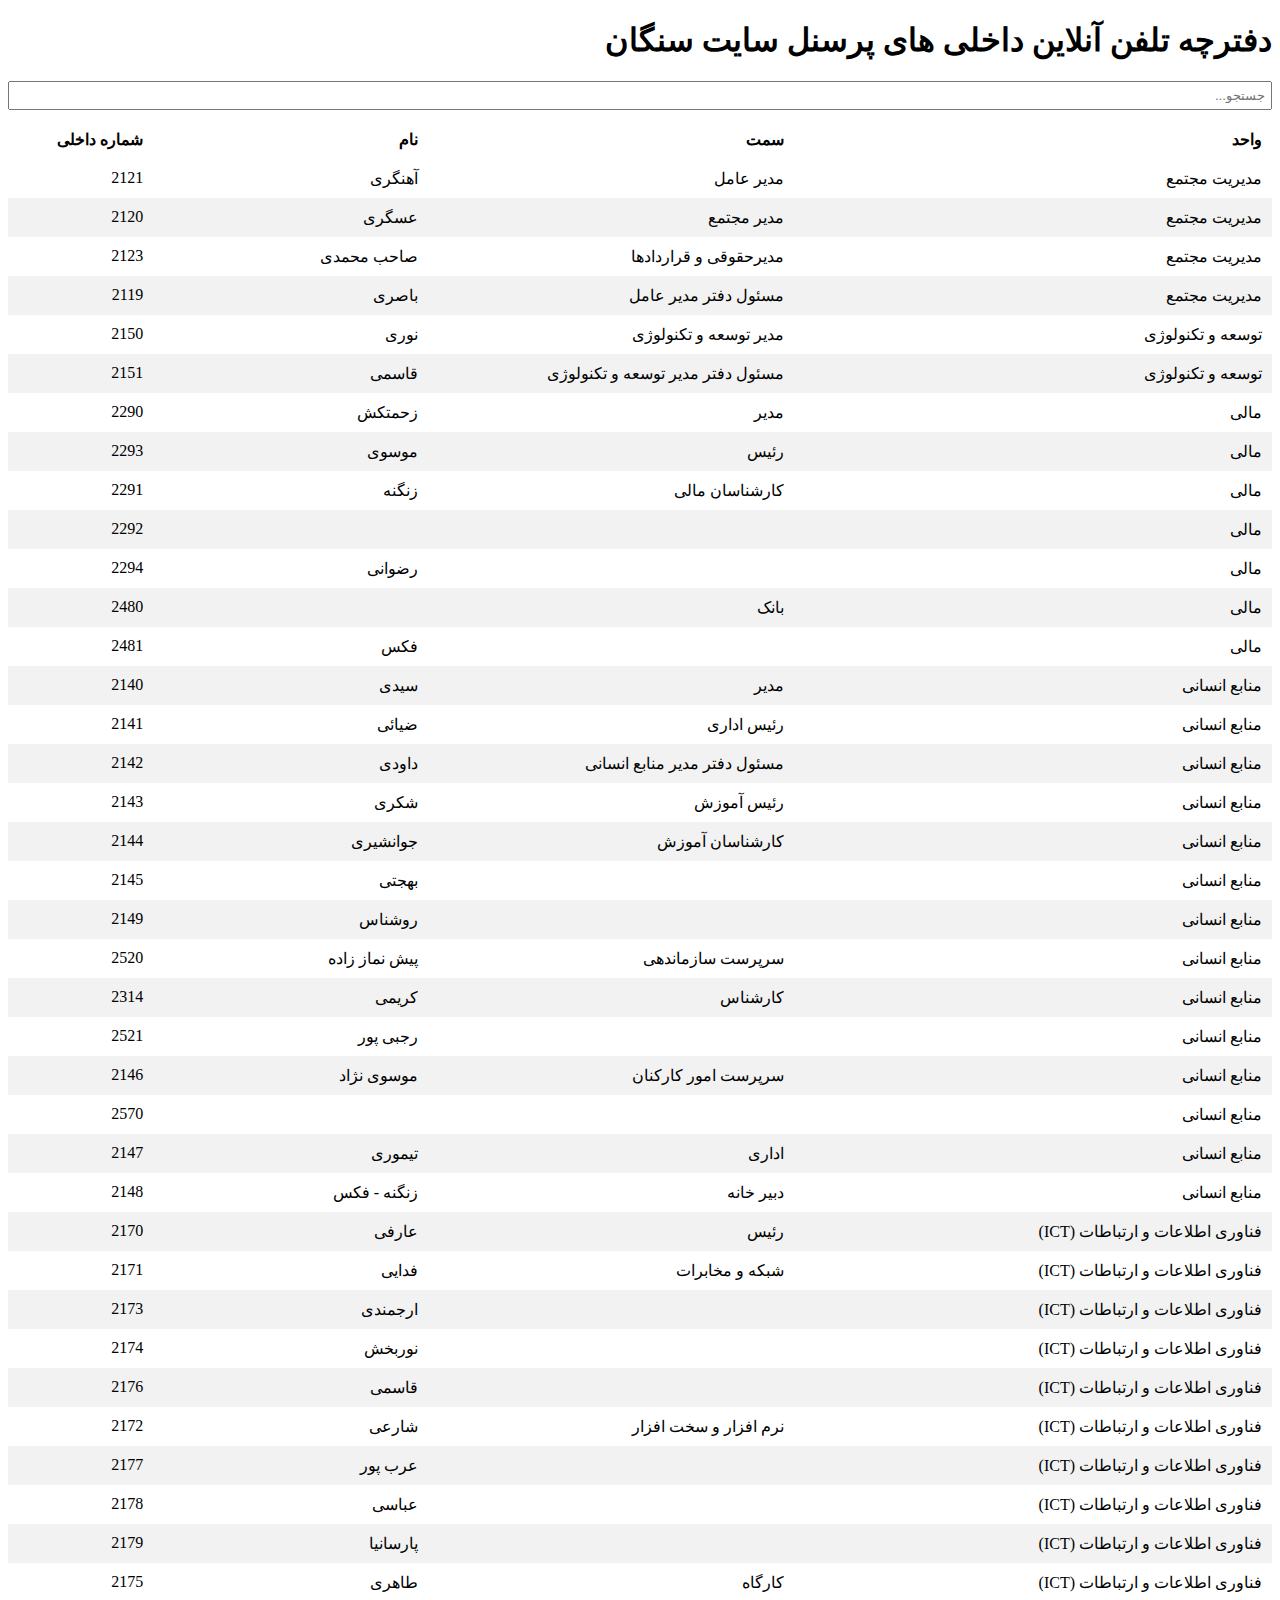
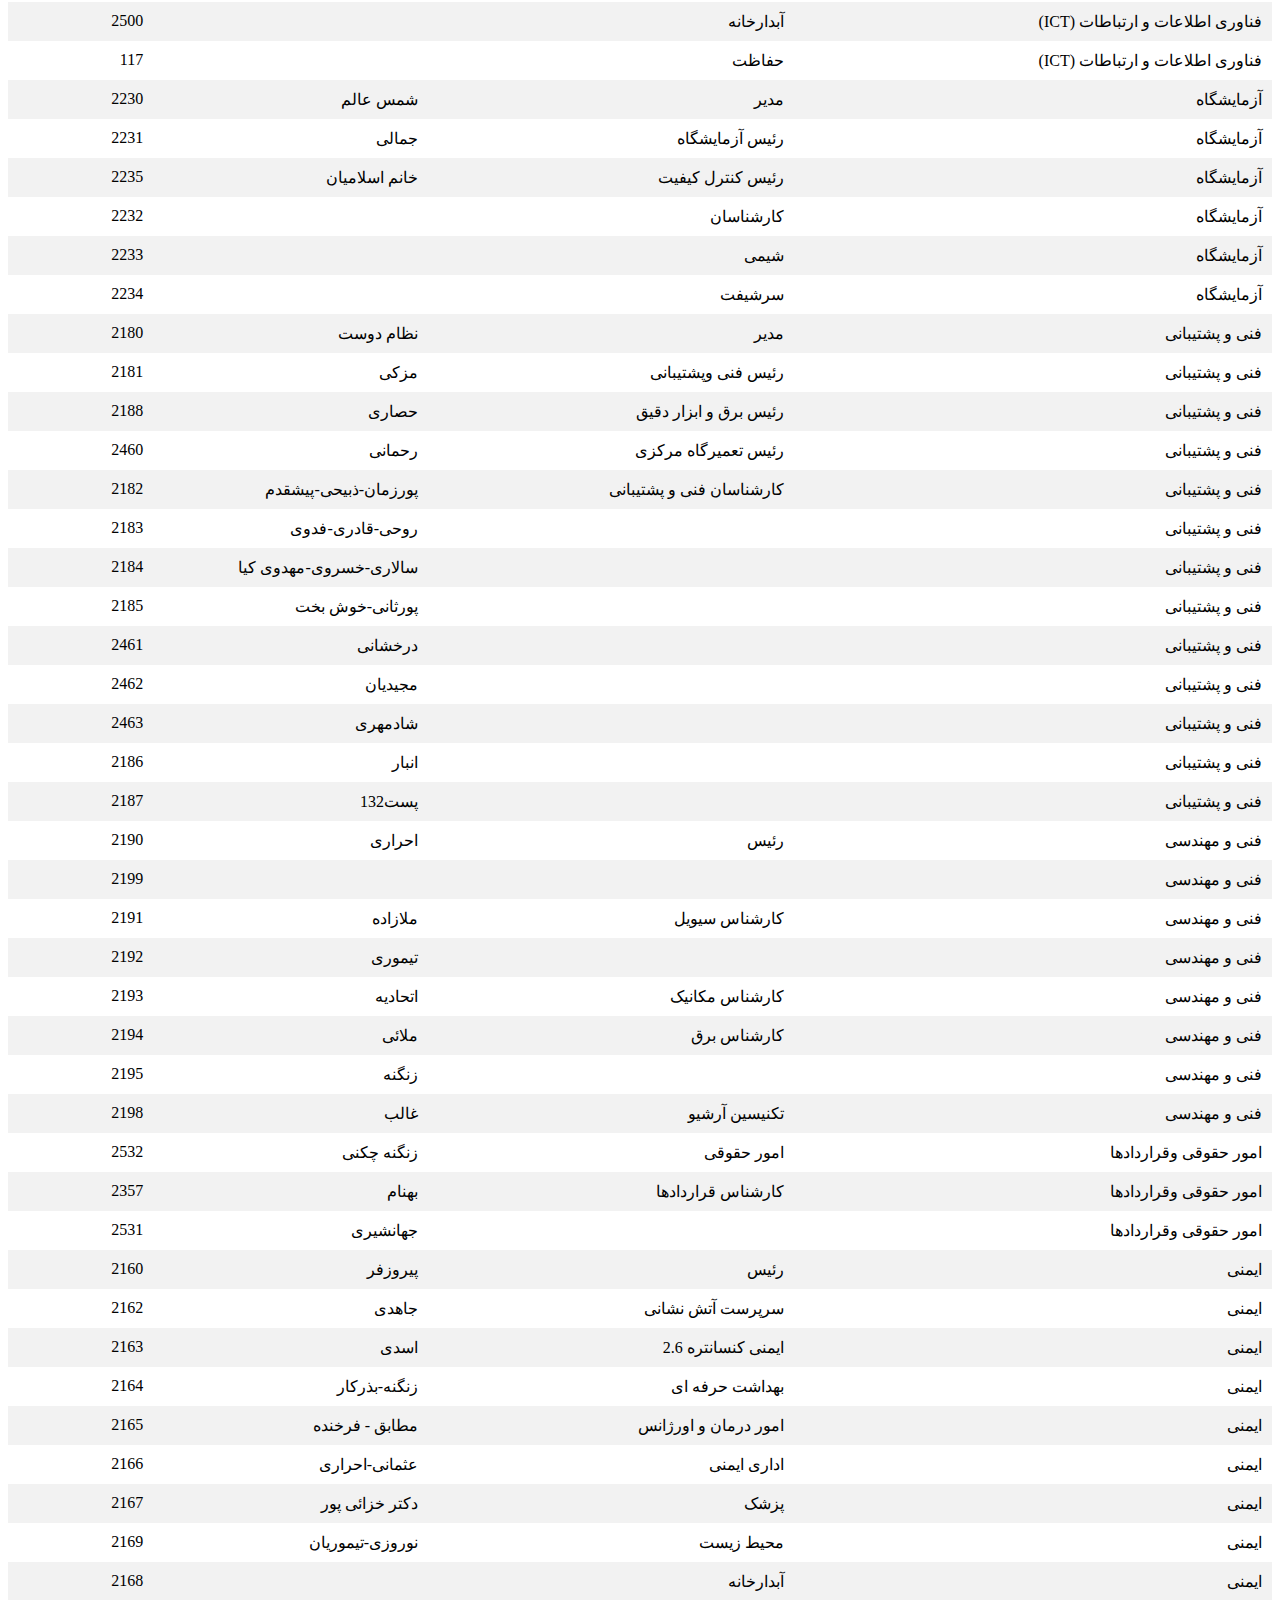
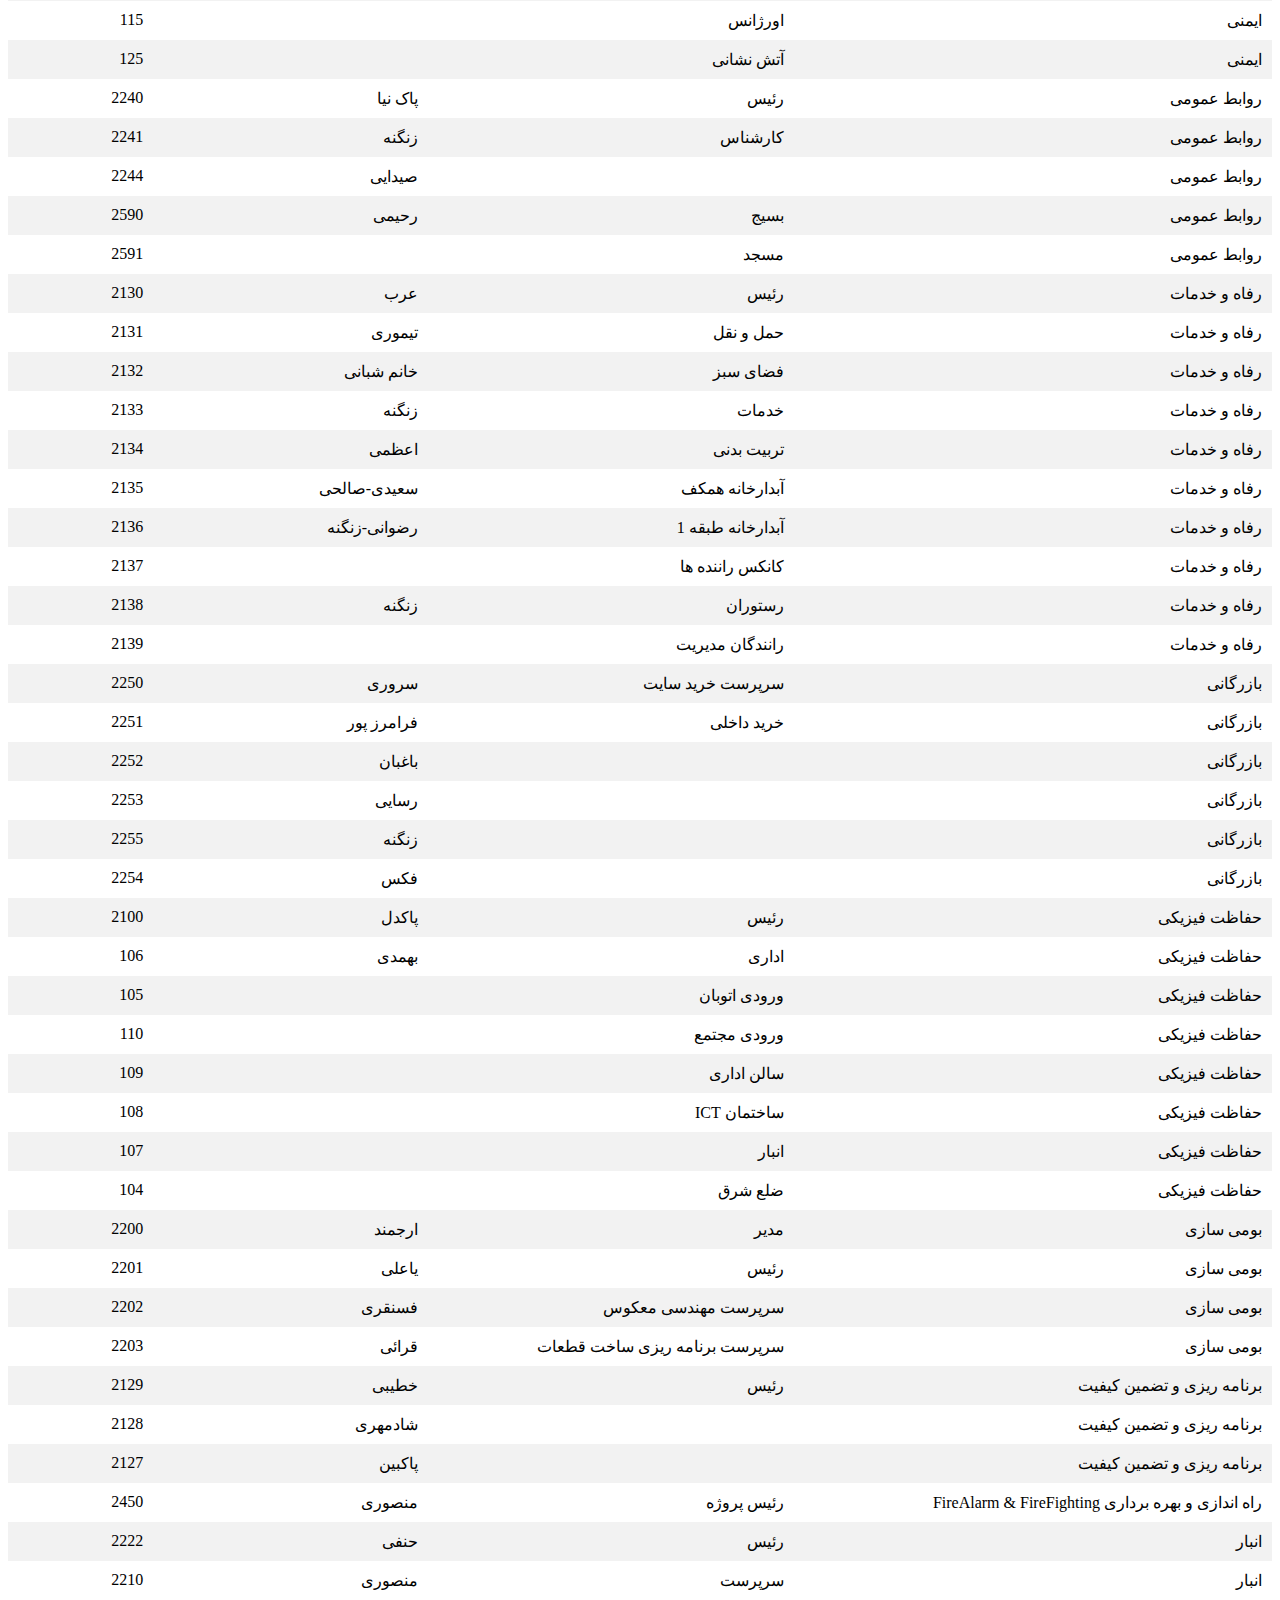
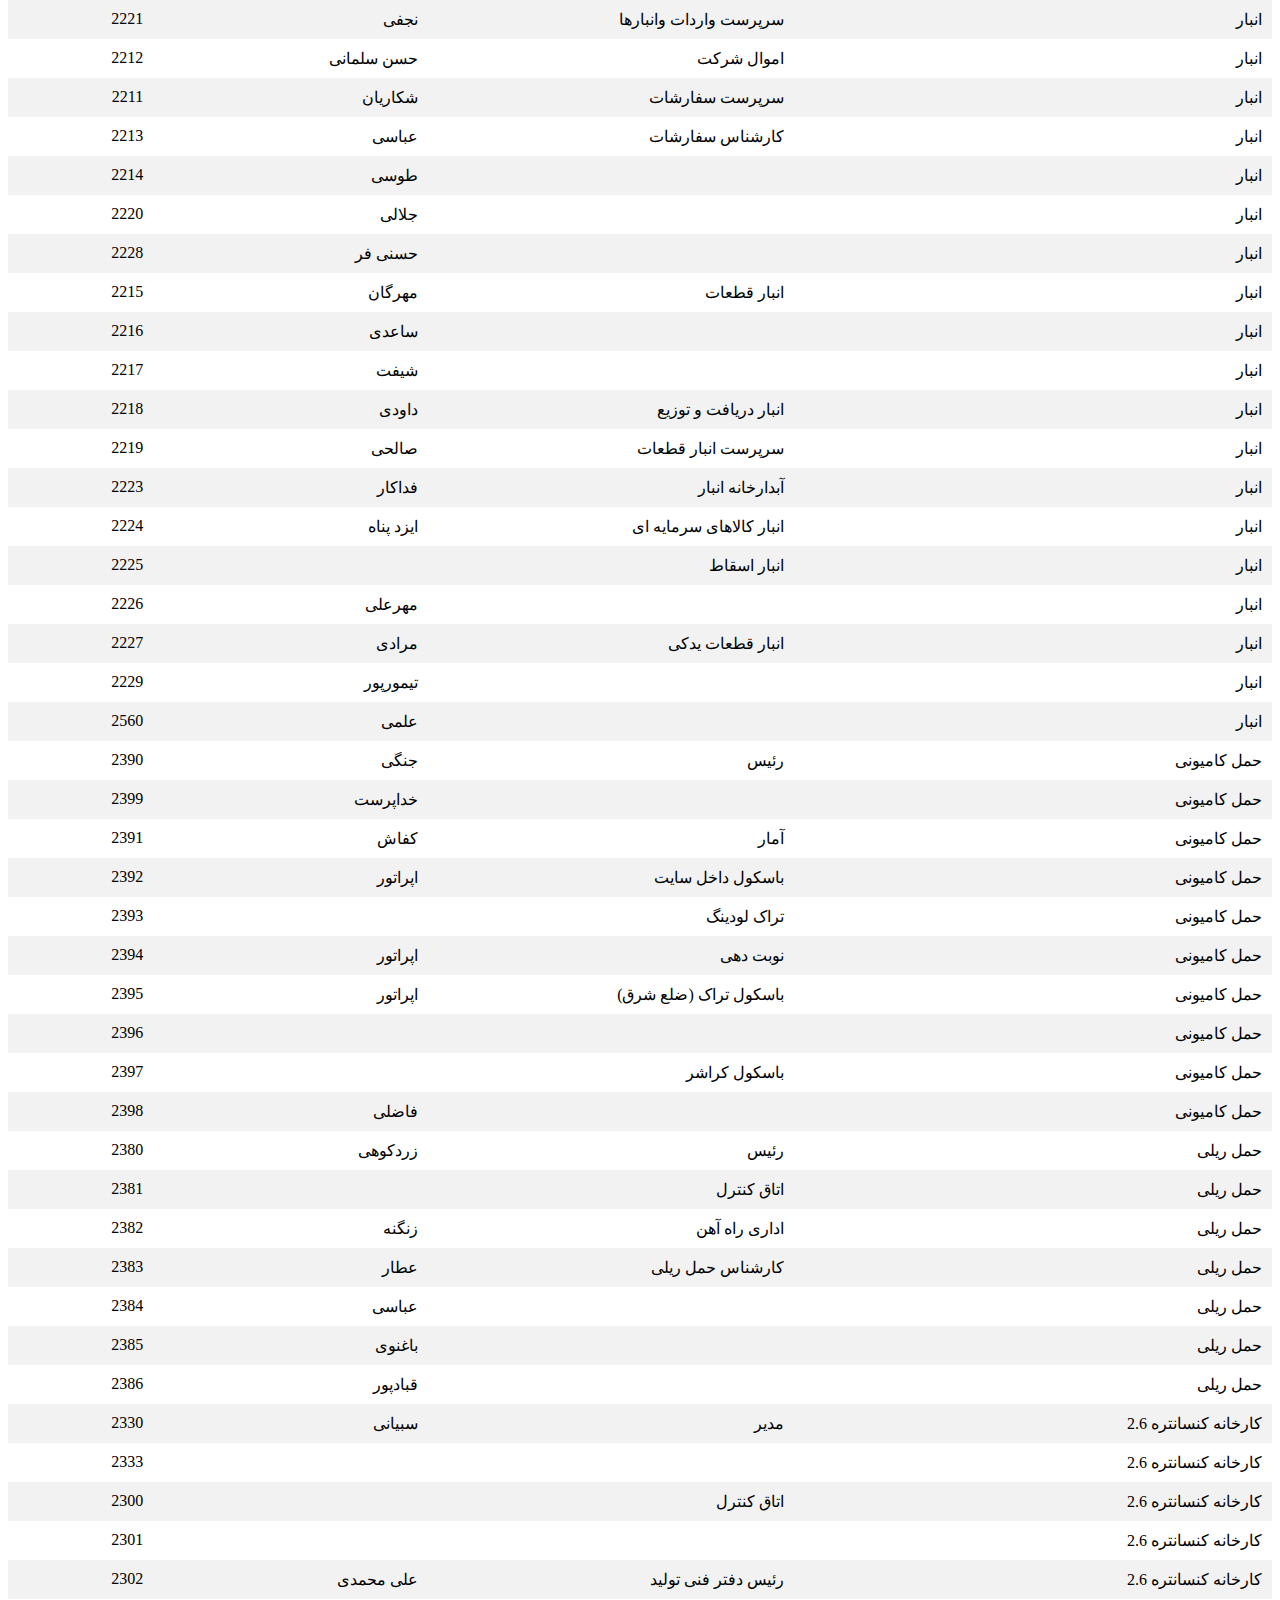
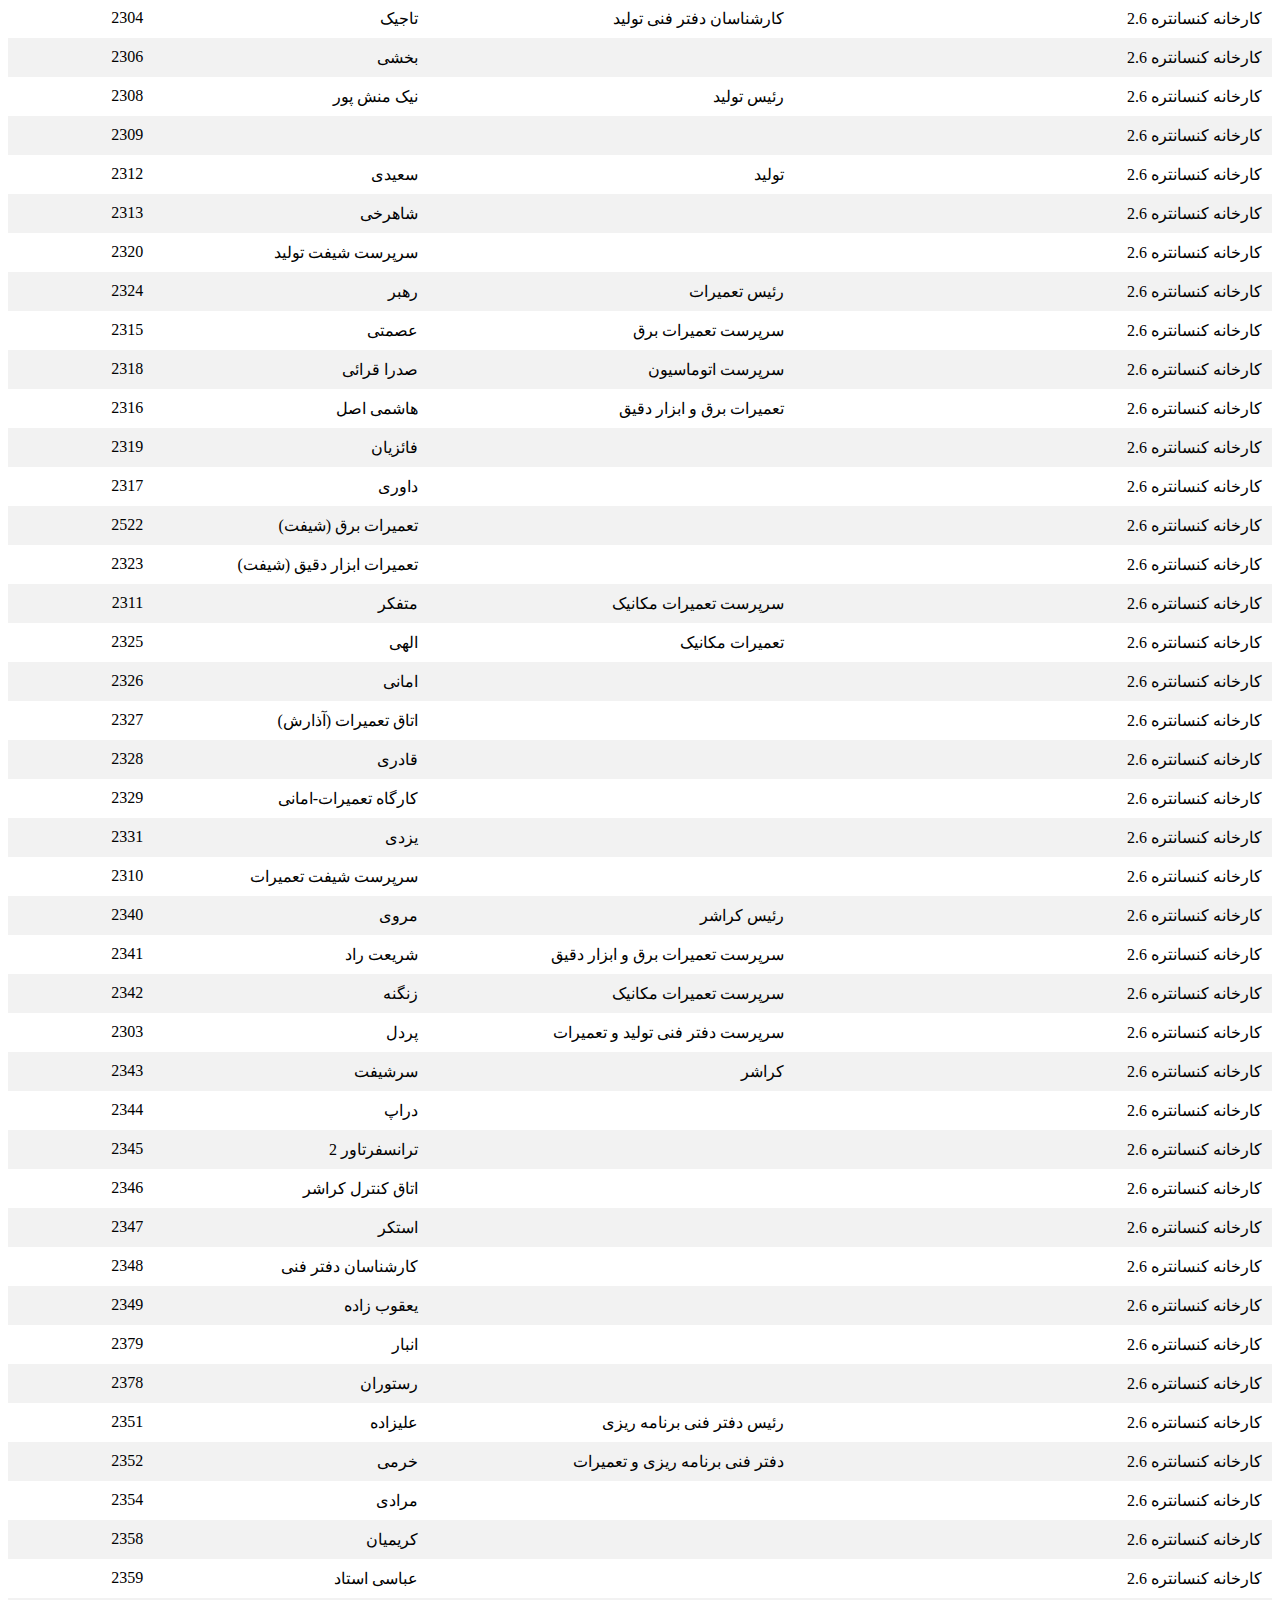
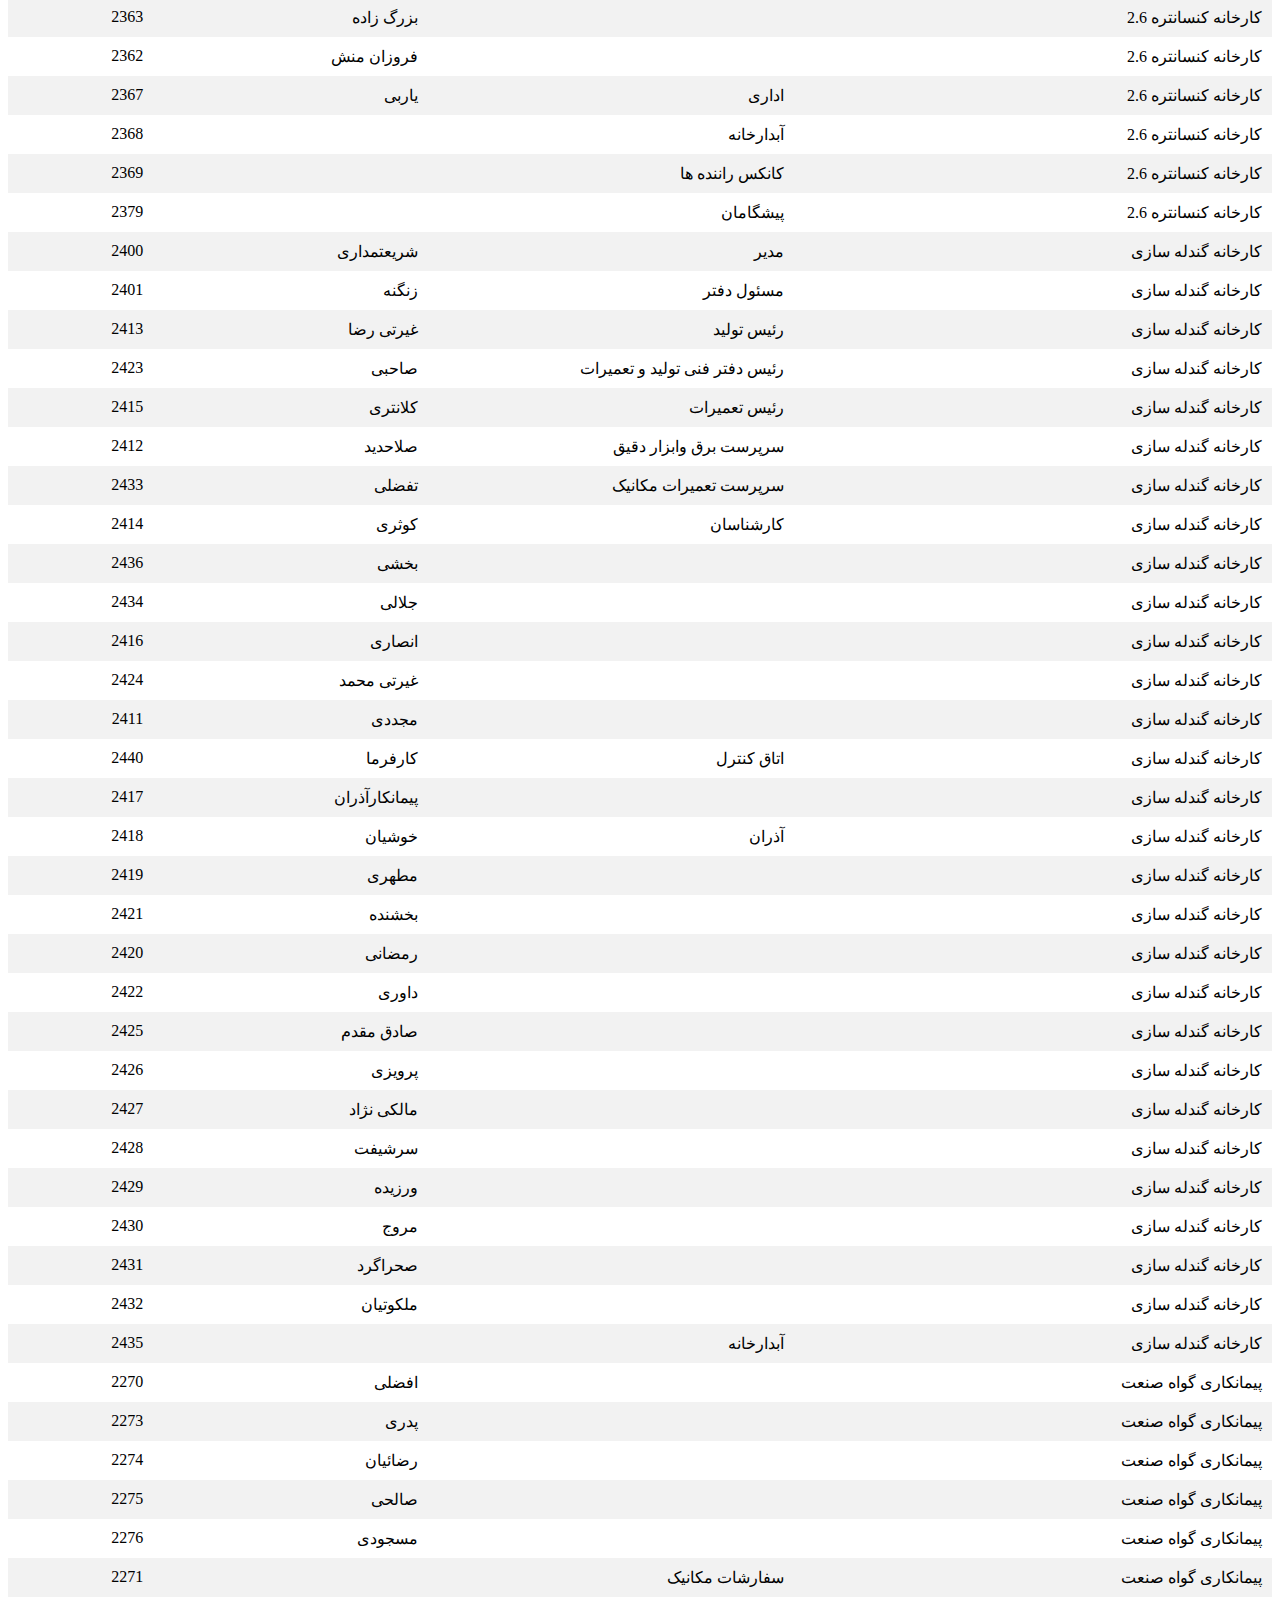
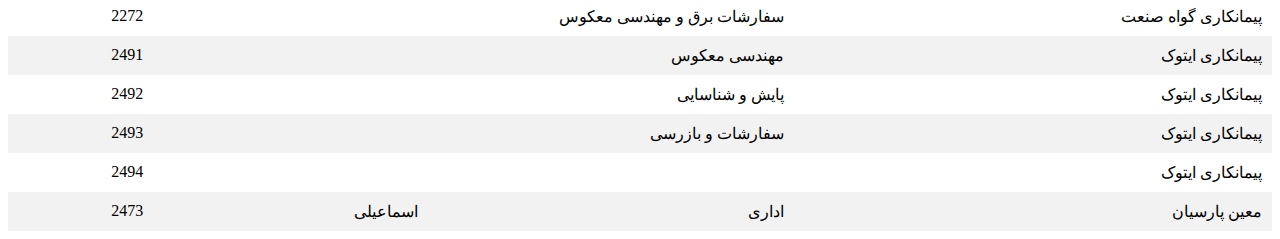
==== front/index.html @ 9461bfd3 "frontend files moved to front folder." ====
<!DOCTYPE html>
<html>
<head>
  <meta charset="UTF-8">
  <title>دفترچه تلفن داخلی های سایت سنگان</title>
  <link href="https://cdn.jsdelivr.net/npm/bootstrap@5.1.3/dist/css/bootstrap.min.css" rel="stylesheet" integrity="sha384-1BmE4kWBq78iYhFldvKuhfTAU6auU8tT94WrHftjDbrCEXSU1oBoqyl2QvZ6jIW3" crossorigin="anonymous">
  <link href="style.css" rel="stylesheet">
</head>
<body>
    <div class="container">
     <div class="row">
      <h1>دفترچه تلفن آنلاین داخلی های پرسنل سایت سنگان</h1>
      
      <input type="text" id="searchInput" onkeyup="searchPhonebook()" placeholder="جستجو...">
      
      <table id="phonebook">
          <thead>
          <tr>
              <th>واحد</th>
              <th>سمت</th>
              <th>نام</th>
              <th>شماره داخلی</th>
          </tr>
          </thead>
          <tbody>
            <!-- start of phone numbers for next use: collapse tbody, remove all, insert output.html file into tbody--> 
            <tr>
              <td>مدیریت مجتمع</td>
              <td>مدیر عامل</td>
              <td>آهنگری</td>
              <td>2121</td>
            </tr>
            <tr>
              <td>مدیریت مجتمع</td>
              <td>مدیر مجتمع</td>
              <td>عسگری</td>
              <td>2120</td>
            </tr>
            <tr>
              <td>مدیریت مجتمع</td>
              <td>مدیرحقوقی و قراردادها</td>
              <td>صاحب محمدی</td>
              <td>2123</td>
            </tr>
            <tr>
              <td>مدیریت مجتمع</td>
              <td>مسئول دفتر مدیر عامل</td>
              <td>باصری</td>
              <td>2119</td>
            </tr>
            <tr>
              <td>توسعه و تکنولوژی</td>
              <td>مدیر توسعه و تکنولوژی</td>
              <td>نوری</td>
              <td>2150</td>
            </tr>
            <tr>
              <td>توسعه و تکنولوژی</td>
              <td>مسئول دفتر مدیر توسعه و تکنولوژی</td>
              <td>قاسمی</td>
              <td>2151</td>
            </tr>
            <tr>
              <td>مالی</td>
              <td>مدیر</td>
              <td>زحمتکش</td>
              <td>2290</td>
            </tr>
            <tr>
              <td>مالی</td>
              <td>رئیس</td>
              <td>موسوی</td>
              <td>2293</td>
            </tr>
            <tr>
              <td>مالی</td>
              <td>کارشناسان مالی</td>
              <td>زنگنه</td>
              <td>2291</td>
            </tr>
            <tr>
              <td>مالی</td>
              <td></td>
              <td></td>
              <td>2292</td>
            </tr>
            <tr>
              <td>مالی</td>
              <td></td>
              <td>رضوانی</td>
              <td>2294</td>
            </tr>
            <tr>
              <td>مالی</td>
              <td>بانک</td>
              <td></td>
              <td>2480</td>
            </tr>
            <tr>
              <td>مالی</td>
              <td></td>
              <td>فکس</td>
              <td>2481</td>
            </tr>
            <tr>
              <td>منابع انسانی</td>
              <td>مدیر</td>
              <td>سیدی</td>
              <td>2140</td>
            </tr>
            <tr>
              <td>منابع انسانی</td>
              <td>رئیس اداری</td>
              <td>ضیائی</td>
              <td>2141</td>
            </tr>
            <tr>
              <td>منابع انسانی</td>
              <td>مسئول دفتر مدیر منابع انسانی</td>
              <td>داودی</td>
              <td>2142</td>
            </tr>
            <tr>
              <td>منابع انسانی</td>
              <td>رئیس آموزش</td>
              <td>شکری</td>
              <td>2143</td>
            </tr>
            <tr>
              <td>منابع انسانی</td>
              <td> کارشناسان آموزش</td>
              <td>جوانشیری</td>
              <td>2144</td>
            </tr>
            <tr>
              <td>منابع انسانی</td>
              <td></td>
              <td>بهجتی</td>
              <td>2145</td>
            </tr>
            <tr>
              <td>منابع انسانی</td>
              <td></td>
              <td>روشناس</td>
              <td>2149</td>
            </tr>
            <tr>
              <td>منابع انسانی</td>
              <td>سرپرست سازماندهی</td>
              <td>پیش نماز زاده</td>
              <td>2520</td>
            </tr>
            <tr>
              <td>منابع انسانی</td>
              <td>کارشناس</td>
              <td>کریمی</td>
              <td>2314</td>
            </tr>
            <tr>
              <td>منابع انسانی</td>
              <td></td>
              <td>رجبی پور</td>
              <td>2521</td>
            </tr>
            <tr>
              <td>منابع انسانی</td>
              <td>سرپرست امور کارکنان</td>
              <td>موسوی نژاد</td>
              <td>2146</td>
            </tr>
            <tr>
              <td>منابع انسانی</td>
              <td></td>
              <td></td>
              <td>2570</td>
            </tr>
            <tr>
              <td>منابع انسانی</td>
              <td>اداری </td>
              <td>تیموری</td>
              <td>2147</td>
            </tr>
            <tr>
              <td>منابع انسانی</td>
              <td>دبیر خانه</td>
              <td>زنگنه - فکس</td>
              <td>2148</td>
            </tr>
            <tr>
              <td>فناوری اطلاعات و ارتباطات (ICT)</td>
              <td>رئیس</td>
              <td>عارفی</td>
              <td>2170</td>
            </tr>
            <tr>
              <td>فناوری اطلاعات و ارتباطات (ICT)</td>
              <td>شبکه و مخابرات</td>
              <td>فدایی</td>
              <td>2171</td>
            </tr>
            <tr>
              <td>فناوری اطلاعات و ارتباطات (ICT)</td>
              <td></td>
              <td>ارجمندی</td>
              <td>2173</td>
            </tr>
            <tr>
              <td>فناوری اطلاعات و ارتباطات (ICT)</td>
              <td></td>
              <td>نوربخش</td>
              <td>2174</td>
            </tr>
            <tr>
              <td>فناوری اطلاعات و ارتباطات (ICT)</td>
              <td></td>
              <td>قاسمی</td>
              <td>2176</td>
            </tr>
            <tr>
              <td>فناوری اطلاعات و ارتباطات (ICT)</td>
              <td>نرم افزار و سخت افزار</td>
              <td>شارعی</td>
              <td>2172</td>
            </tr>
            <tr>
              <td>فناوری اطلاعات و ارتباطات (ICT)</td>
              <td></td>
              <td>عرب پور</td>
              <td>2177</td>
            </tr>
            <tr>
              <td>فناوری اطلاعات و ارتباطات (ICT)</td>
              <td></td>
              <td>عباسی</td>
              <td>2178</td>
            </tr>
            <tr>
              <td>فناوری اطلاعات و ارتباطات (ICT)</td>
              <td></td>
              <td>پارسانیا</td>
              <td>2179</td>
            </tr>
            <tr>
              <td>فناوری اطلاعات و ارتباطات (ICT)</td>
              <td>کارگاه</td>
              <td>طاهری</td>
              <td>2175</td>
            </tr>
            <tr>
              <td>فناوری اطلاعات و ارتباطات (ICT)</td>
              <td>آبدارخانه</td>
              <td></td>
              <td>2500</td>
            </tr>
            <tr>
              <td>فناوری اطلاعات و ارتباطات (ICT)</td>
              <td>حفاظت</td>
              <td></td>
              <td>117</td>
            </tr>
            <tr>
              <td>آزمایشگاه</td>
              <td>مدیر</td>
              <td>شمس عالم</td>
              <td>2230</td>
            </tr>
            <tr>
              <td>آزمایشگاه</td>
              <td>رئیس آزمایشگاه</td>
              <td>جمالی</td>
              <td>2231</td>
            </tr>
            <tr>
              <td>آزمایشگاه</td>
              <td>رئیس کنترل کیفیت</td>
              <td>خانم اسلامیان</td>
              <td>2235</td>
            </tr>
            <tr>
              <td>آزمایشگاه</td>
              <td>کارشناسان</td>
              <td></td>
              <td>2232</td>
            </tr>
            <tr>
              <td>آزمایشگاه</td>
              <td>شیمی</td>
              <td></td>
              <td>2233</td>
            </tr>
            <tr>
              <td>آزمایشگاه</td>
              <td>سرشیفت</td>
              <td></td>
              <td>2234</td>
            </tr>
            <tr>
              <td>فنی و پشتیبانی</td>
              <td>مدیر</td>
              <td>نظام دوست</td>
              <td>2180</td>
            </tr>
            <tr>
              <td>فنی و پشتیبانی</td>
              <td>رئیس فنی وپشتیبانی</td>
              <td>مزکی</td>
              <td>2181</td>
            </tr>
            <tr>
              <td>فنی و پشتیبانی</td>
              <td>رئیس برق و ابزار دقیق</td>
              <td>حصاری</td>
              <td>2188</td>
            </tr>
            <tr>
              <td>فنی و پشتیبانی</td>
              <td>رئیس تعمیرگاه مرکزی</td>
              <td>رحمانی</td>
              <td>2460</td>
            </tr>
            <tr>
              <td>فنی و پشتیبانی</td>
              <td>کارشناسان فنی و پشتیبانی</td>
              <td>پورزمان-ذبیحی-پیشقدم</td>
              <td>2182</td>
            </tr>
            <tr>
              <td>فنی و پشتیبانی</td>
              <td></td>
              <td>روحی-قادری-فدوی</td>
              <td>2183</td>
            </tr>
            <tr>
              <td>فنی و پشتیبانی</td>
              <td></td>
              <td>سالاری-خسروی-مهدوی کیا</td>
              <td>2184</td>
            </tr>
            <tr>
              <td>فنی و پشتیبانی</td>
              <td></td>
              <td>پورثانی-خوش بخت</td>
              <td>2185</td>
            </tr>
            <tr>
              <td>فنی و پشتیبانی</td>
              <td></td>
              <td>درخشانی</td>
              <td>2461</td>
            </tr>
            <tr>
              <td>فنی و پشتیبانی</td>
              <td></td>
              <td>مجیدیان</td>
              <td>2462</td>
            </tr>
            <tr>
              <td>فنی و پشتیبانی</td>
              <td></td>
              <td>شادمهری</td>
              <td>2463</td>
            </tr>
            <tr>
              <td>فنی و پشتیبانی</td>
              <td></td>
              <td>انبار</td>
              <td>2186</td>
            </tr>
            <tr>
              <td>فنی و پشتیبانی</td>
              <td></td>
              <td>پست132</td>
              <td>2187</td>
            </tr>
            <tr>
              <td>فنی و مهندسی</td>
              <td>رئیس</td>
              <td>احراری</td>
              <td>2190</td>
            </tr>
            <tr>
              <td>فنی و مهندسی</td>
              <td></td>
              <td></td>
              <td>2199</td>
            </tr>
            <tr>
              <td>فنی و مهندسی</td>
              <td>کارشناس سیویل</td>
              <td>ملازاده</td>
              <td>2191</td>
            </tr>
            <tr>
              <td>فنی و مهندسی</td>
              <td></td>
              <td>تیموری</td>
              <td>2192</td>
            </tr>
            <tr>
              <td>فنی و مهندسی</td>
              <td>کارشناس مکانیک</td>
              <td>اتحادیه</td>
              <td>2193</td>
            </tr>
            <tr>
              <td>فنی و مهندسی</td>
              <td>کارشناس برق</td>
              <td>ملائی</td>
              <td>2194</td>
            </tr>
            <tr>
              <td>فنی و مهندسی</td>
              <td></td>
              <td>زنگنه</td>
              <td>2195</td>
            </tr>
            <tr>
              <td>فنی و مهندسی</td>
              <td>تکنیسین آرشیو</td>
              <td>غالب</td>
              <td>2198</td>
            </tr>
            <tr>
              <td>امور حقوقی وقراردادها</td>
              <td>امور حقوقی</td>
              <td>زنگنه چکنی</td>
              <td>2532</td>
            </tr>
            <tr>
              <td>امور حقوقی وقراردادها</td>
              <td>کارشناس قراردادها</td>
              <td>بهنام</td>
              <td>2357</td>
            </tr>
            <tr>
              <td>امور حقوقی وقراردادها</td>
              <td></td>
              <td>جهانشیری</td>
              <td>2531</td>
            </tr>
            <tr>
              <td>ایمنی</td>
              <td>رئیس</td>
              <td>پیروزفر</td>
              <td>2160</td>
            </tr>
            <tr>
              <td>ایمنی</td>
              <td>سرپرست آتش نشانی</td>
              <td>جاهدی</td>
              <td>2162</td>
            </tr>
            <tr>
              <td>ایمنی</td>
              <td>ایمنی کنسانتره 2.6</td>
              <td>اسدی</td>
              <td>2163</td>
            </tr>
            <tr>
              <td>ایمنی</td>
              <td>بهداشت حرفه ای</td>
              <td>زنگنه-بذرکار</td>
              <td>2164</td>
            </tr>
            <tr>
              <td>ایمنی</td>
              <td>امور درمان و اورژانس</td>
              <td>مطابق - فرخنده</td>
              <td>2165</td>
            </tr>
            <tr>
              <td>ایمنی</td>
              <td>اداری ایمنی</td>
              <td>عثمانی-احراری</td>
              <td>2166</td>
            </tr>
            <tr>
              <td>ایمنی</td>
              <td>پزشک</td>
              <td>دکتر خزائی پور</td>
              <td>2167</td>
            </tr>
            <tr>
              <td>ایمنی</td>
              <td>محیط زیست</td>
              <td>نوروزی-تیموریان</td>
              <td>2169</td>
            </tr>
            <tr>
              <td>ایمنی</td>
              <td>آبدارخانه</td>
              <td></td>
              <td>2168</td>
            </tr>
            <tr>
              <td>ایمنی</td>
              <td>اورژانس</td>
              <td></td>
              <td>115</td>
            </tr>
            <tr>
              <td>ایمنی</td>
              <td>آتش نشانی</td>
              <td></td>
              <td>125</td>
            </tr>
            <tr>
              <td>روابط عمومی</td>
              <td>رئیس</td>
              <td>پاک نیا</td>
              <td>2240</td>
            </tr>
            <tr>
              <td>روابط عمومی</td>
              <td>کارشناس</td>
              <td>زنگنه</td>
              <td>2241</td>
            </tr>
            <tr>
              <td>روابط عمومی</td>
              <td></td>
              <td>صیدایی</td>
              <td>2244</td>
            </tr>
            <tr>
              <td>روابط عمومی</td>
              <td>بسیج</td>
              <td>رحیمی</td>
              <td>2590</td>
            </tr>
            <tr>
              <td>روابط عمومی</td>
              <td>مسجد</td>
              <td></td>
              <td>2591</td>
            </tr>
            <tr>
              <td>رفاه و خدمات</td>
              <td>رئیس</td>
              <td>عرب</td>
              <td>2130</td>
            </tr>
            <tr>
              <td>رفاه و خدمات</td>
              <td>حمل و نقل</td>
              <td>تیموری</td>
              <td>2131</td>
            </tr>
            <tr>
              <td>رفاه و خدمات</td>
              <td>فضای سبز</td>
              <td>خانم شبانی</td>
              <td>2132</td>
            </tr>
            <tr>
              <td>رفاه و خدمات</td>
              <td>خدمات</td>
              <td>زنگنه</td>
              <td>2133</td>
            </tr>
            <tr>
              <td>رفاه و خدمات</td>
              <td>تربیت بدنی</td>
              <td>اعظمی</td>
              <td>2134</td>
            </tr>
            <tr>
              <td>رفاه و خدمات</td>
              <td>آبدارخانه همکف</td>
              <td>سعیدی-صالحی</td>
              <td>2135</td>
            </tr>
            <tr>
              <td>رفاه و خدمات</td>
              <td>آبدارخانه طبقه 1</td>
              <td>رضوانی-زنگنه</td>
              <td>2136</td>
            </tr>
            <tr>
              <td>رفاه و خدمات</td>
              <td>کانکس راننده ها</td>
              <td></td>
              <td>2137</td>
            </tr>
            <tr>
              <td>رفاه و خدمات</td>
              <td>رستوران</td>
              <td>زنگنه</td>
              <td>2138</td>
            </tr>
            <tr>
              <td>رفاه و خدمات</td>
              <td>رانندگان مدیریت</td>
              <td></td>
              <td>2139</td>
            </tr>
            <tr>
              <td>بازرگانی</td>
              <td>سرپرست خرید سایت</td>
              <td>سروری</td>
              <td>2250</td>
            </tr>
            <tr>
              <td>بازرگانی</td>
              <td>خرید داخلی</td>
              <td>فرامرز پور</td>
              <td>2251</td>
            </tr>
            <tr>
              <td>بازرگانی</td>
              <td></td>
              <td>باغبان</td>
              <td>2252</td>
            </tr>
            <tr>
              <td>بازرگانی</td>
              <td></td>
              <td>رسایی</td>
              <td>2253</td>
            </tr>
            <tr>
              <td>بازرگانی</td>
              <td></td>
              <td>زنگنه</td>
              <td>2255</td>
            </tr>
            <tr>
              <td>بازرگانی</td>
              <td></td>
              <td>فکس</td>
              <td>2254</td>
            </tr>
            <tr>
              <td>حفاظت فیزیکی</td>
              <td>رئیس</td>
              <td>پاکدل</td>
              <td>2100</td>
            </tr>
            <tr>
              <td>حفاظت فیزیکی</td>
              <td>اداری</td>
              <td>بهمدی</td>
              <td>106</td>
            </tr>
            <tr>
              <td>حفاظت فیزیکی</td>
              <td>ورودی اتوبان</td>
              <td></td>
              <td>105</td>
            </tr>
            <tr>
              <td>حفاظت فیزیکی</td>
              <td> ورودی مجتمع</td>
              <td></td>
              <td>110</td>
            </tr>
            <tr>
              <td>حفاظت فیزیکی</td>
              <td> سالن اداری</td>
              <td></td>
              <td>109</td>
            </tr>
            <tr>
              <td>حفاظت فیزیکی</td>
              <td>ساختمان ICT</td>
              <td></td>
              <td>108</td>
            </tr>
            <tr>
              <td>حفاظت فیزیکی</td>
              <td> انبار</td>
              <td></td>
              <td>107</td>
            </tr>
            <tr>
              <td>حفاظت فیزیکی</td>
              <td> ضلع شرق</td>
              <td></td>
              <td>104</td>
            </tr>
            <tr>
              <td>بومی سازی</td>
              <td>مدیر</td>
              <td>ارجمند</td>
              <td>2200</td>
            </tr>
            <tr>
              <td>بومی سازی</td>
              <td>رئیس</td>
              <td>یاعلی</td>
              <td>2201</td>
            </tr>
            <tr>
              <td>بومی سازی</td>
              <td>سرپرست مهندسی معکوس</td>
              <td>فسنقری</td>
              <td>2202</td>
            </tr>
            <tr>
              <td>بومی سازی</td>
              <td>سرپرست برنامه ریزی ساخت قطعات</td>
              <td>قرائی</td>
              <td>2203</td>
            </tr>
            <tr>
              <td>برنامه ریزی و تضمین کیفیت</td>
              <td>رئیس</td>
              <td>خطیبی</td>
              <td>2129</td>
            </tr>
            <tr>
              <td>برنامه ریزی و تضمین کیفیت</td>
              <td></td>
              <td>شادمهری</td>
              <td>2128</td>
            </tr>
            <tr>
              <td>برنامه ریزی و تضمین کیفیت</td>
              <td></td>
              <td>پاکبین</td>
              <td>2127</td>
            </tr>
            <tr>
              <td>راه اندازی و بهره برداری
            FireAlarm & FireFighting</td>
              <td>رئیس پروژه</td>
              <td>منصوری</td>
              <td>2450</td>
            </tr>
            <tr>
              <td>انبار</td>
              <td>رئیس</td>
              <td>حنفی</td>
              <td>2222</td>
            </tr>
            <tr>
              <td>انبار</td>
              <td>سرپرست</td>
              <td>منصوری</td>
              <td>2210</td>
            </tr>
            <tr>
              <td>انبار</td>
              <td>سرپرست واردات وانبارها</td>
              <td>نجفی</td>
              <td>2221</td>
            </tr>
            <tr>
              <td>انبار</td>
              <td> اموال شرکت</td>
              <td>حسن سلمانی</td>
              <td>2212</td>
            </tr>
            <tr>
              <td>انبار</td>
              <td>سرپرست سفارشات</td>
              <td>شکاریان</td>
              <td>2211</td>
            </tr>
            <tr>
              <td>انبار</td>
              <td>کارشناس سفارشات</td>
              <td>عباسی</td>
              <td>2213</td>
            </tr>
            <tr>
              <td>انبار</td>
              <td></td>
              <td>طوسی</td>
              <td>2214</td>
            </tr>
            <tr>
              <td>انبار</td>
              <td></td>
              <td>جلالی</td>
              <td>2220</td>
            </tr>
            <tr>
              <td>انبار</td>
              <td></td>
              <td>حسنی فر</td>
              <td>2228</td>
            </tr>
            <tr>
              <td>انبار</td>
              <td> انبار قطعات</td>
              <td>مهرگان</td>
              <td>2215</td>
            </tr>
            <tr>
              <td>انبار</td>
              <td></td>
              <td>ساعدی</td>
              <td>2216</td>
            </tr>
            <tr>
              <td>انبار</td>
              <td></td>
              <td>شیفت</td>
              <td>2217</td>
            </tr>
            <tr>
              <td>انبار</td>
              <td> انبار دریافت و توزیع</td>
              <td>داودی</td>
              <td>2218</td>
            </tr>
            <tr>
              <td>انبار</td>
              <td>سرپرست انبار قطعات</td>
              <td>صالحی</td>
              <td>2219</td>
            </tr>
            <tr>
              <td>انبار</td>
              <td>آبدارخانه انبار</td>
              <td>فداکار</td>
              <td>2223</td>
            </tr>
            <tr>
              <td>انبار</td>
              <td>انبار کالاهای سرمایه ای</td>
              <td>ایزد پناه </td>
              <td>2224</td>
            </tr>
            <tr>
              <td>انبار</td>
              <td>انبار اسقاط</td>
              <td></td>
              <td>2225</td>
            </tr>
            <tr>
              <td>انبار</td>
              <td></td>
              <td>مهرعلی</td>
              <td>2226</td>
            </tr>
            <tr>
              <td>انبار</td>
              <td>انبار قطعات یدکی</td>
              <td>مرادی</td>
              <td>2227</td>
            </tr>
            <tr>
              <td>انبار</td>
              <td></td>
              <td>تیمورپور</td>
              <td>2229</td>
            </tr>
            <tr>
              <td>انبار</td>
              <td></td>
              <td>علمی</td>
              <td>2560</td>
            </tr>
            <tr>
              <td>حمل کامیونی</td>
              <td>رئیس</td>
              <td>جنگی</td>
              <td>2390</td>
            </tr>
            <tr>
              <td>حمل کامیونی</td>
              <td></td>
              <td>خداپرست</td>
              <td>2399</td>
            </tr>
            <tr>
              <td>حمل کامیونی</td>
              <td>آمار</td>
              <td>کفاش</td>
              <td>2391</td>
            </tr>
            <tr>
              <td>حمل کامیونی</td>
              <td>باسکول داخل سایت</td>
              <td>اپراتور</td>
              <td>2392</td>
            </tr>
            <tr>
              <td>حمل کامیونی</td>
              <td>تراک لودینگ</td>
              <td></td>
              <td>2393</td>
            </tr>
            <tr>
              <td>حمل کامیونی</td>
              <td>نوبت دهی</td>
              <td>اپراتور</td>
              <td>2394</td>
            </tr>
            <tr>
              <td>حمل کامیونی</td>
              <td>باسکول تراک (ضلع شرق)</td>
              <td>اپراتور</td>
              <td>2395</td>
            </tr>
            <tr>
              <td>حمل کامیونی</td>
              <td></td>
              <td></td>
              <td>2396</td>
            </tr>
            <tr>
              <td>حمل کامیونی</td>
              <td>باسکول کراشر</td>
              <td></td>
              <td>2397</td>
            </tr>
            <tr>
              <td>حمل کامیونی</td>
              <td></td>
              <td>فاضلی</td>
              <td>2398</td>
            </tr>
            <tr>
              <td>حمل ریلی</td>
              <td>رئیس</td>
              <td>زردکوهی</td>
              <td>2380</td>
            </tr>
            <tr>
              <td>حمل ریلی</td>
              <td>اتاق کنترل</td>
              <td></td>
              <td>2381</td>
            </tr>
            <tr>
              <td>حمل ریلی</td>
              <td>اداری راه آهن</td>
              <td>زنگنه</td>
              <td>2382</td>
            </tr>
            <tr>
              <td>حمل ریلی</td>
              <td>کارشناس حمل ریلی</td>
              <td>عطار</td>
              <td>2383</td>
            </tr>
            <tr>
              <td>حمل ریلی</td>
              <td></td>
              <td>عباسی</td>
              <td>2384</td>
            </tr>
            <tr>
              <td>حمل ریلی</td>
              <td></td>
              <td>باغنوی</td>
              <td>2385</td>
            </tr>
            <tr>
              <td>حمل ریلی</td>
              <td></td>
              <td>قبادپور</td>
              <td>2386</td>
            </tr>
            <tr>
              <td>کارخانه کنسانتره 2.6</td>
              <td>مدیر</td>
              <td>سبیانی</td>
              <td>2330</td>
            </tr>
            <tr>
              <td>کارخانه کنسانتره 2.6</td>
              <td></td>
              <td></td>
              <td>2333</td>
            </tr>
            <tr>
              <td>کارخانه کنسانتره 2.6</td>
              <td>اتاق کنترل</td>
              <td></td>
              <td>2300</td>
            </tr>
            <tr>
              <td>کارخانه کنسانتره 2.6</td>
              <td></td>
              <td></td>
              <td>2301</td>
            </tr>
            <tr>
              <td>کارخانه کنسانتره 2.6</td>
              <td>رئیس دفتر فنی تولید</td>
              <td>علی محمدی</td>
              <td>2302</td>
            </tr>
            <tr>
              <td>کارخانه کنسانتره 2.6</td>
              <td>کارشناسان دفتر فنی تولید</td>
              <td>تاجیک</td>
              <td>2304</td>
            </tr>
            <tr>
              <td>کارخانه کنسانتره 2.6</td>
              <td></td>
              <td>بخشی</td>
              <td>2306</td>
            </tr>
            <tr>
              <td>کارخانه کنسانتره 2.6</td>
              <td>رئیس تولید</td>
              <td>نیک منش پور</td>
              <td>2308</td>
            </tr>
            <tr>
              <td>کارخانه کنسانتره 2.6</td>
              <td></td>
              <td></td>
              <td>2309</td>
            </tr>
            <tr>
              <td>کارخانه کنسانتره 2.6</td>
              <td>تولید</td>
              <td>سعیدی</td>
              <td>2312</td>
            </tr>
            <tr>
              <td>کارخانه کنسانتره 2.6</td>
              <td></td>
              <td>شاهرخی</td>
              <td>2313</td>
            </tr>
            <tr>
              <td>کارخانه کنسانتره 2.6</td>
              <td></td>
              <td>سرپرست شیفت تولید</td>
              <td>2320</td>
            </tr>
            <tr>
              <td>کارخانه کنسانتره 2.6</td>
              <td>رئیس تعمیرات </td>
              <td>رهبر</td>
              <td>2324</td>
            </tr>
            <tr>
              <td>کارخانه کنسانتره 2.6</td>
              <td>سرپرست تعمیرات برق</td>
              <td>عصمتی</td>
              <td>2315</td>
            </tr>
            <tr>
              <td>کارخانه کنسانتره 2.6</td>
              <td>سرپرست اتوماسیون</td>
              <td>صدرا قرائی</td>
              <td>2318</td>
            </tr>
            <tr>
              <td>کارخانه کنسانتره 2.6</td>
              <td>تعمیرات برق و ابزار دقیق</td>
              <td>هاشمی اصل</td>
              <td>2316</td>
            </tr>
            <tr>
              <td>کارخانه کنسانتره 2.6</td>
              <td></td>
              <td>فائزیان</td>
              <td>2319</td>
            </tr>
            <tr>
              <td>کارخانه کنسانتره 2.6</td>
              <td></td>
              <td>داوری</td>
              <td>2317</td>
            </tr>
            <tr>
              <td>کارخانه کنسانتره 2.6</td>
              <td></td>
              <td>تعمیرات برق (شیفت)</td>
              <td>2522</td>
            </tr>
            <tr>
              <td>کارخانه کنسانتره 2.6</td>
              <td></td>
              <td>تعمیرات ابزار دقیق (شیفت)</td>
              <td>2323</td>
            </tr>
            <tr>
              <td>کارخانه کنسانتره 2.6</td>
              <td>سرپرست تعمیرات مکانیک</td>
              <td>متفکر</td>
              <td>2311</td>
            </tr>
            <tr>
              <td>کارخانه کنسانتره 2.6</td>
              <td>تعمیرات مکانیک</td>
              <td>الهی</td>
              <td>2325</td>
            </tr>
            <tr>
              <td>کارخانه کنسانتره 2.6</td>
              <td></td>
              <td>امانی</td>
              <td>2326</td>
            </tr>
            <tr>
              <td>کارخانه کنسانتره 2.6</td>
              <td></td>
              <td>اتاق تعمیرات (آذارش)</td>
              <td>2327</td>
            </tr>
            <tr>
              <td>کارخانه کنسانتره 2.6</td>
              <td></td>
              <td>قادری</td>
              <td>2328</td>
            </tr>
            <tr>
              <td>کارخانه کنسانتره 2.6</td>
              <td></td>
              <td>کارگاه تعمیرات-امانی</td>
              <td>2329</td>
            </tr>
            <tr>
              <td>کارخانه کنسانتره 2.6</td>
              <td></td>
              <td>یزدی</td>
              <td>2331</td>
            </tr>
            <tr>
              <td>کارخانه کنسانتره 2.6</td>
              <td></td>
              <td>سرپرست شیفت تعمیرات</td>
              <td>2310</td>
            </tr>
            <tr>
              <td>کارخانه کنسانتره 2.6</td>
              <td>رئیس کراشر</td>
              <td>مروی</td>
              <td>2340</td>
            </tr>
            <tr>
              <td>کارخانه کنسانتره 2.6</td>
              <td>سرپرست تعمیرات برق و ابزار دقیق</td>
              <td>شریعت راد</td>
              <td>2341</td>
            </tr>
            <tr>
              <td>کارخانه کنسانتره 2.6</td>
              <td>سرپرست تعمیرات مکانیک</td>
              <td>زنگنه</td>
              <td>2342</td>
            </tr>
            <tr>
              <td>کارخانه کنسانتره 2.6</td>
              <td>سرپرست دفتر فنی تولید و تعمیرات</td>
              <td>پردل</td>
              <td>2303</td>
            </tr>
            <tr>
              <td>کارخانه کنسانتره 2.6</td>
              <td>کراشر</td>
              <td>سرشیفت</td>
              <td>2343</td>
            </tr>
            <tr>
              <td>کارخانه کنسانتره 2.6</td>
              <td></td>
              <td>دراپ</td>
              <td>2344</td>
            </tr>
            <tr>
              <td>کارخانه کنسانتره 2.6</td>
              <td></td>
              <td>ترانسفرتاور 2</td>
              <td>2345</td>
            </tr>
            <tr>
              <td>کارخانه کنسانتره 2.6</td>
              <td></td>
              <td>اتاق کنترل کراشر</td>
              <td>2346</td>
            </tr>
            <tr>
              <td>کارخانه کنسانتره 2.6</td>
              <td></td>
              <td>استکر</td>
              <td>2347</td>
            </tr>
            <tr>
              <td>کارخانه کنسانتره 2.6</td>
              <td></td>
              <td>کارشناسان دفتر فنی</td>
              <td>2348</td>
            </tr>
            <tr>
              <td>کارخانه کنسانتره 2.6</td>
              <td></td>
              <td>یعقوب زاده</td>
              <td>2349</td>
            </tr>
            <tr>
              <td>کارخانه کنسانتره 2.6</td>
              <td></td>
              <td>انبار</td>
              <td>2379</td>
            </tr>
            <tr>
              <td>کارخانه کنسانتره 2.6</td>
              <td></td>
              <td>رستوران</td>
              <td>2378</td>
            </tr>
            <tr>
              <td>کارخانه کنسانتره 2.6</td>
              <td>رئیس دفتر فنی برنامه ریزی</td>
              <td>علیزاده</td>
              <td>2351</td>
            </tr>
            <tr>
              <td>کارخانه کنسانتره 2.6</td>
              <td>دفتر فنی برنامه ریزی و تعمیرات</td>
              <td>خرمی</td>
              <td>2352</td>
            </tr>
            <tr>
              <td>کارخانه کنسانتره 2.6</td>
              <td></td>
              <td>مرادی</td>
              <td>2354</td>
            </tr>
            <tr>
              <td>کارخانه کنسانتره 2.6</td>
              <td></td>
              <td>کریمیان</td>
              <td>2358</td>
            </tr>
            <tr>
              <td>کارخانه کنسانتره 2.6</td>
              <td></td>
              <td>عباسی استاد</td>
              <td>2359</td>
            </tr>
            <tr>
              <td>کارخانه کنسانتره 2.6</td>
              <td></td>
              <td>بزرگ زاده</td>
              <td>2363</td>
            </tr>
            <tr>
              <td>کارخانه کنسانتره 2.6</td>
              <td></td>
              <td>فروزان منش</td>
              <td>2362</td>
            </tr>
            <tr>
              <td>کارخانه کنسانتره 2.6</td>
              <td>اداری</td>
              <td>یاربی</td>
              <td>2367</td>
            </tr>
            <tr>
              <td>کارخانه کنسانتره 2.6</td>
              <td>آبدارخانه</td>
              <td></td>
              <td>2368</td>
            </tr>
            <tr>
              <td>کارخانه کنسانتره 2.6</td>
              <td>کانکس راننده ها</td>
              <td></td>
              <td>2369</td>
            </tr>
            <tr>
              <td>کارخانه کنسانتره 2.6</td>
              <td>پیشگامان</td>
              <td></td>
              <td>2379</td>
            </tr>
            <tr>
              <td>کارخانه گندله سازی</td>
              <td>مدیر</td>
              <td>شریعتمداری</td>
              <td>2400</td>
            </tr>
            <tr>
              <td>کارخانه گندله سازی</td>
              <td>مسئول دفتر</td>
              <td>زنگنه</td>
              <td>2401</td>
            </tr>
            <tr>
              <td>کارخانه گندله سازی</td>
              <td>رئیس تولید</td>
              <td>غیرتی رضا</td>
              <td>2413</td>
            </tr>
            <tr>
              <td>کارخانه گندله سازی</td>
              <td>رئیس دفتر فنی تولید و تعمیرات</td>
              <td>صاحبی</td>
              <td>2423</td>
            </tr>
            <tr>
              <td>کارخانه گندله سازی</td>
              <td>رئیس تعمیرات</td>
              <td> کلانتری</td>
              <td>2415</td>
            </tr>
            <tr>
              <td>کارخانه گندله سازی</td>
              <td>سرپرست برق وابزار دقیق</td>
              <td>صلاحدید</td>
              <td>2412</td>
            </tr>
            <tr>
              <td>کارخانه گندله سازی</td>
              <td>سرپرست تعمیرات مکانیک</td>
              <td>تفضلی</td>
              <td>2433</td>
            </tr>
            <tr>
              <td>کارخانه گندله سازی</td>
              <td>کارشناسان</td>
              <td>کوثری</td>
              <td>2414</td>
            </tr>
            <tr>
              <td>کارخانه گندله سازی</td>
              <td></td>
              <td> بخشی</td>
              <td>2436</td>
            </tr>
            <tr>
              <td>کارخانه گندله سازی</td>
              <td></td>
              <td>جلالی</td>
              <td>2434</td>
            </tr>
            <tr>
              <td>کارخانه گندله سازی</td>
              <td></td>
              <td>انصاری</td>
              <td>2416</td>
            </tr>
            <tr>
              <td>کارخانه گندله سازی</td>
              <td></td>
              <td>غیرتی محمد</td>
              <td>2424</td>
            </tr>
            <tr>
              <td>کارخانه گندله سازی</td>
              <td></td>
              <td>مجددی</td>
              <td>2411</td>
            </tr>
            <tr>
              <td>کارخانه گندله سازی</td>
              <td>اتاق کنترل</td>
              <td>کارفرما</td>
              <td>2440</td>
            </tr>
            <tr>
              <td>کارخانه گندله سازی</td>
              <td></td>
              <td>پیمانکارآذران</td>
              <td>2417</td>
            </tr>
            <tr>
              <td>کارخانه گندله سازی</td>
              <td>آذران</td>
              <td>خوشیان</td>
              <td>2418</td>
            </tr>
            <tr>
              <td>کارخانه گندله سازی</td>
              <td></td>
              <td>مطهری</td>
              <td>2419</td>
            </tr>
            <tr>
              <td>کارخانه گندله سازی</td>
              <td></td>
              <td>بخشنده</td>
              <td>2421</td>
            </tr>
            <tr>
              <td>کارخانه گندله سازی</td>
              <td></td>
              <td>رمضانی</td>
              <td>2420</td>
            </tr>
            <tr>
              <td>کارخانه گندله سازی</td>
              <td></td>
              <td>داوری</td>
              <td>2422</td>
            </tr>
            <tr>
              <td>کارخانه گندله سازی</td>
              <td></td>
              <td>صادق مقدم</td>
              <td>2425</td>
            </tr>
            <tr>
              <td>کارخانه گندله سازی</td>
              <td></td>
              <td>پرویزی</td>
              <td>2426</td>
            </tr>
            <tr>
              <td>کارخانه گندله سازی</td>
              <td></td>
              <td>مالکی نژاد</td>
              <td>2427</td>
            </tr>
            <tr>
              <td>کارخانه گندله سازی</td>
              <td></td>
              <td>سرشیفت</td>
              <td>2428</td>
            </tr>
            <tr>
              <td>کارخانه گندله سازی</td>
              <td></td>
              <td>ورزیده</td>
              <td>2429</td>
            </tr>
            <tr>
              <td>کارخانه گندله سازی</td>
              <td></td>
              <td>مروج</td>
              <td>2430</td>
            </tr>
            <tr>
              <td>کارخانه گندله سازی</td>
              <td></td>
              <td>صحراگرد</td>
              <td>2431</td>
            </tr>
            <tr>
              <td>کارخانه گندله سازی</td>
              <td></td>
              <td>ملکوتیان</td>
              <td>2432</td>
            </tr>
            <tr>
              <td>کارخانه گندله سازی</td>
              <td>آبدارخانه</td>
              <td></td>
              <td>2435</td>
            </tr>
            <tr>
              <td>پیمانکاری گواه صنعت</td>
              <td></td>
              <td>افضلی</td>
              <td>2270</td>
            </tr>
            <tr>
              <td>پیمانکاری گواه صنعت</td>
              <td></td>
              <td>پدری</td>
              <td>2273</td>
            </tr>
            <tr>
              <td>پیمانکاری گواه صنعت</td>
              <td></td>
              <td>رضائیان</td>
              <td>2274</td>
            </tr>
            <tr>
              <td>پیمانکاری گواه صنعت</td>
              <td></td>
              <td>صالحی</td>
              <td>2275</td>
            </tr>
            <tr>
              <td>پیمانکاری گواه صنعت</td>
              <td></td>
              <td>مسجودی</td>
              <td>2276</td>
            </tr>
            <tr>
              <td>پیمانکاری گواه صنعت</td>
              <td>سفارشات مکانیک</td>
              <td></td>
              <td>2271</td>
            </tr>
            <tr>
              <td>پیمانکاری گواه صنعت</td>
              <td>سفارشات برق و مهندسی معکوس</td>
              <td></td>
              <td>2272</td>
            </tr>
            <tr>
              <td>پیمانکاری ایتوک</td>
              <td>مهندسی معکوس</td>
              <td></td>
              <td>2491</td>
            </tr>
            <tr>
              <td>پیمانکاری ایتوک</td>
              <td>پایش و شناسایی</td>
              <td></td>
              <td>2492</td>
            </tr>
            <tr>
              <td>پیمانکاری ایتوک</td>
              <td>سفارشات و بازرسی</td>
              <td></td>
              <td>2493</td>
            </tr>
            <tr>
              <td>پیمانکاری ایتوک</td>
              <td></td>
              <td></td>
              <td>2494</td>
            </tr>
            <tr>
              <td>معین پارسیان</td>
              <td>اداری</td>
              <td>اسماعیلی</td>
              <td>2473</td>
            </tr>
            <!-- end of phone numbers -->
          </tbody>
      </table>
     </div>
    </div>
  <script src="main.js"></script>
</body>
</html>
---- front/style.css ----
table {
    border-collapse: collapse;
    width: 100%;
  }
  
  th, td {
    text-align: left;
    padding: 10px;
  }
  
  tr:nth-child(even) {
    background-color: #f2f2f2;
  }
  
  input[type="text"] {
    padding: 5px;
    width: 100%;
    margin-bottom: 10px;
    box-sizing: border-box;
  }
  #phonebook {
    direction: rtl; /* Set direction to RTL */
    text-align: right; /* Set text alignment to right */
  }
  #phonebook th,
#phonebook td {
  text-align: right; /* Set text alignment to right for table headers and data cells */
}
.container {
  direction: rtl;
}
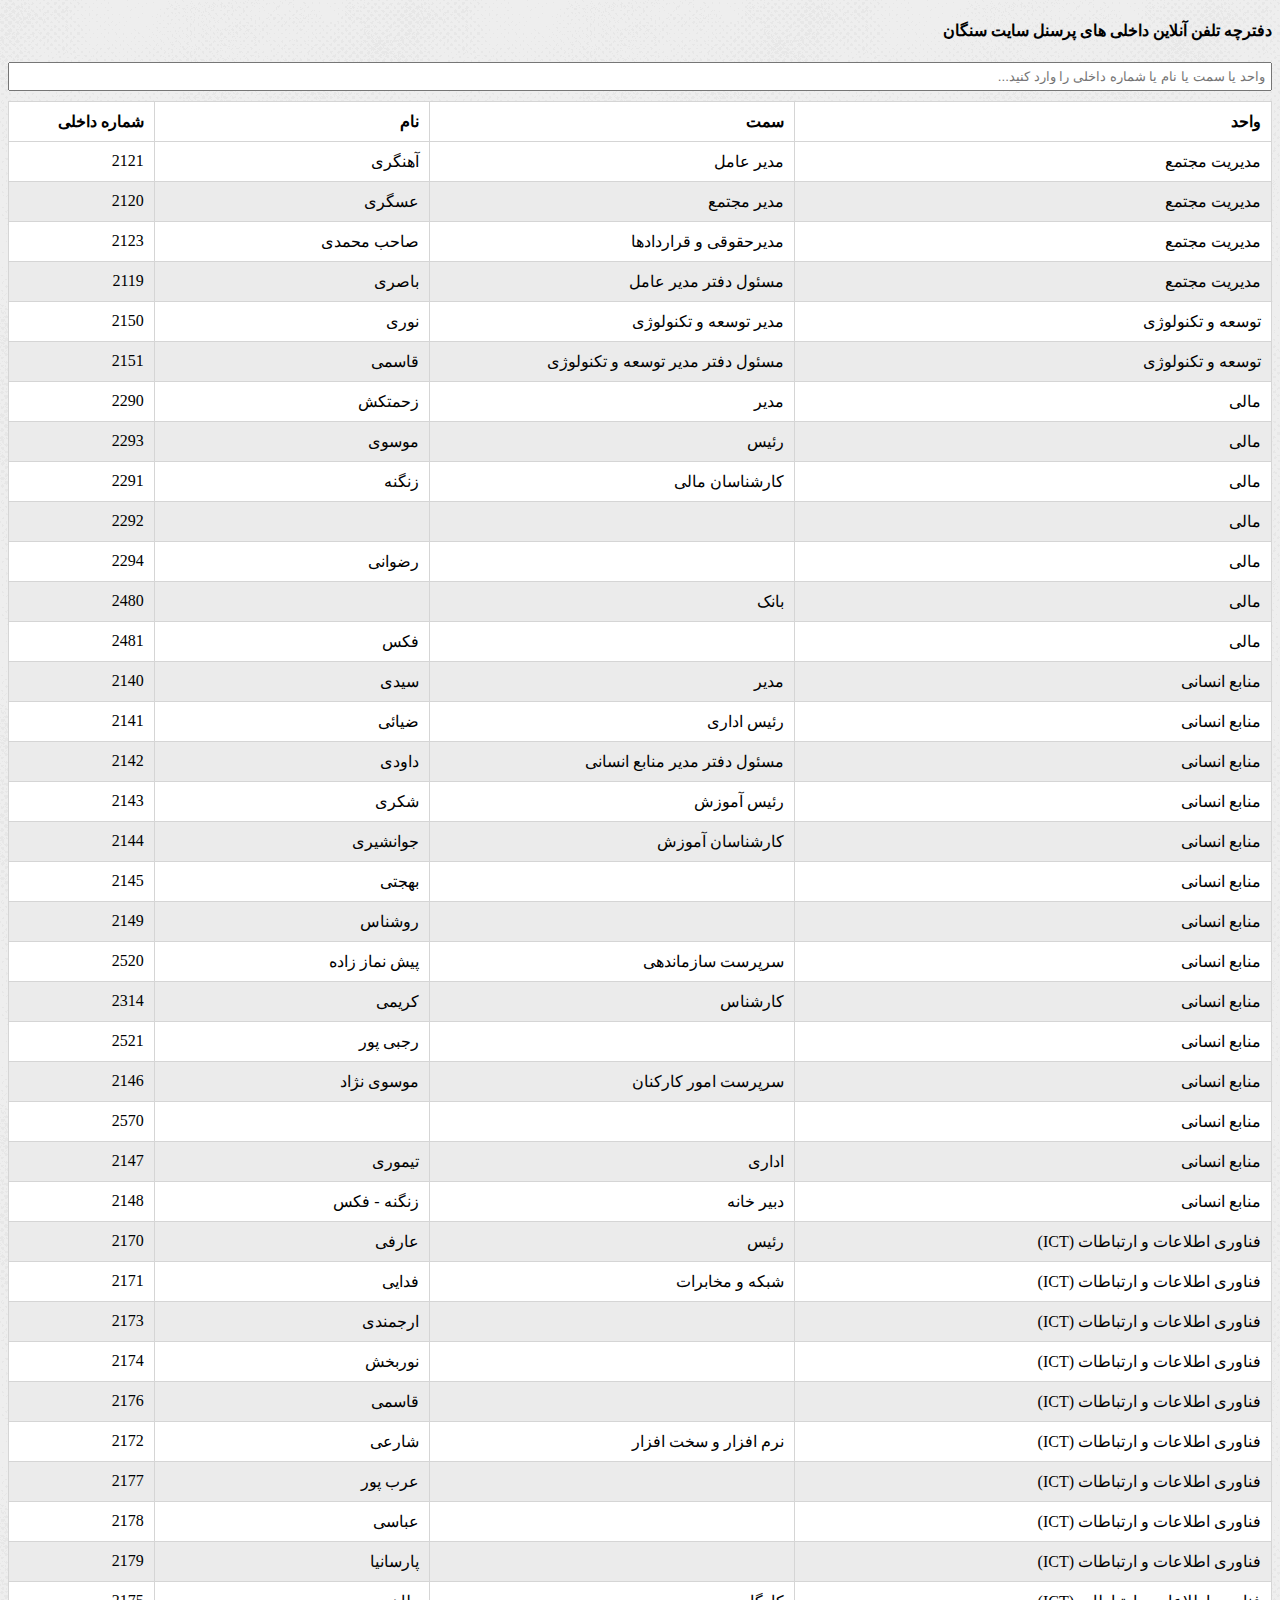
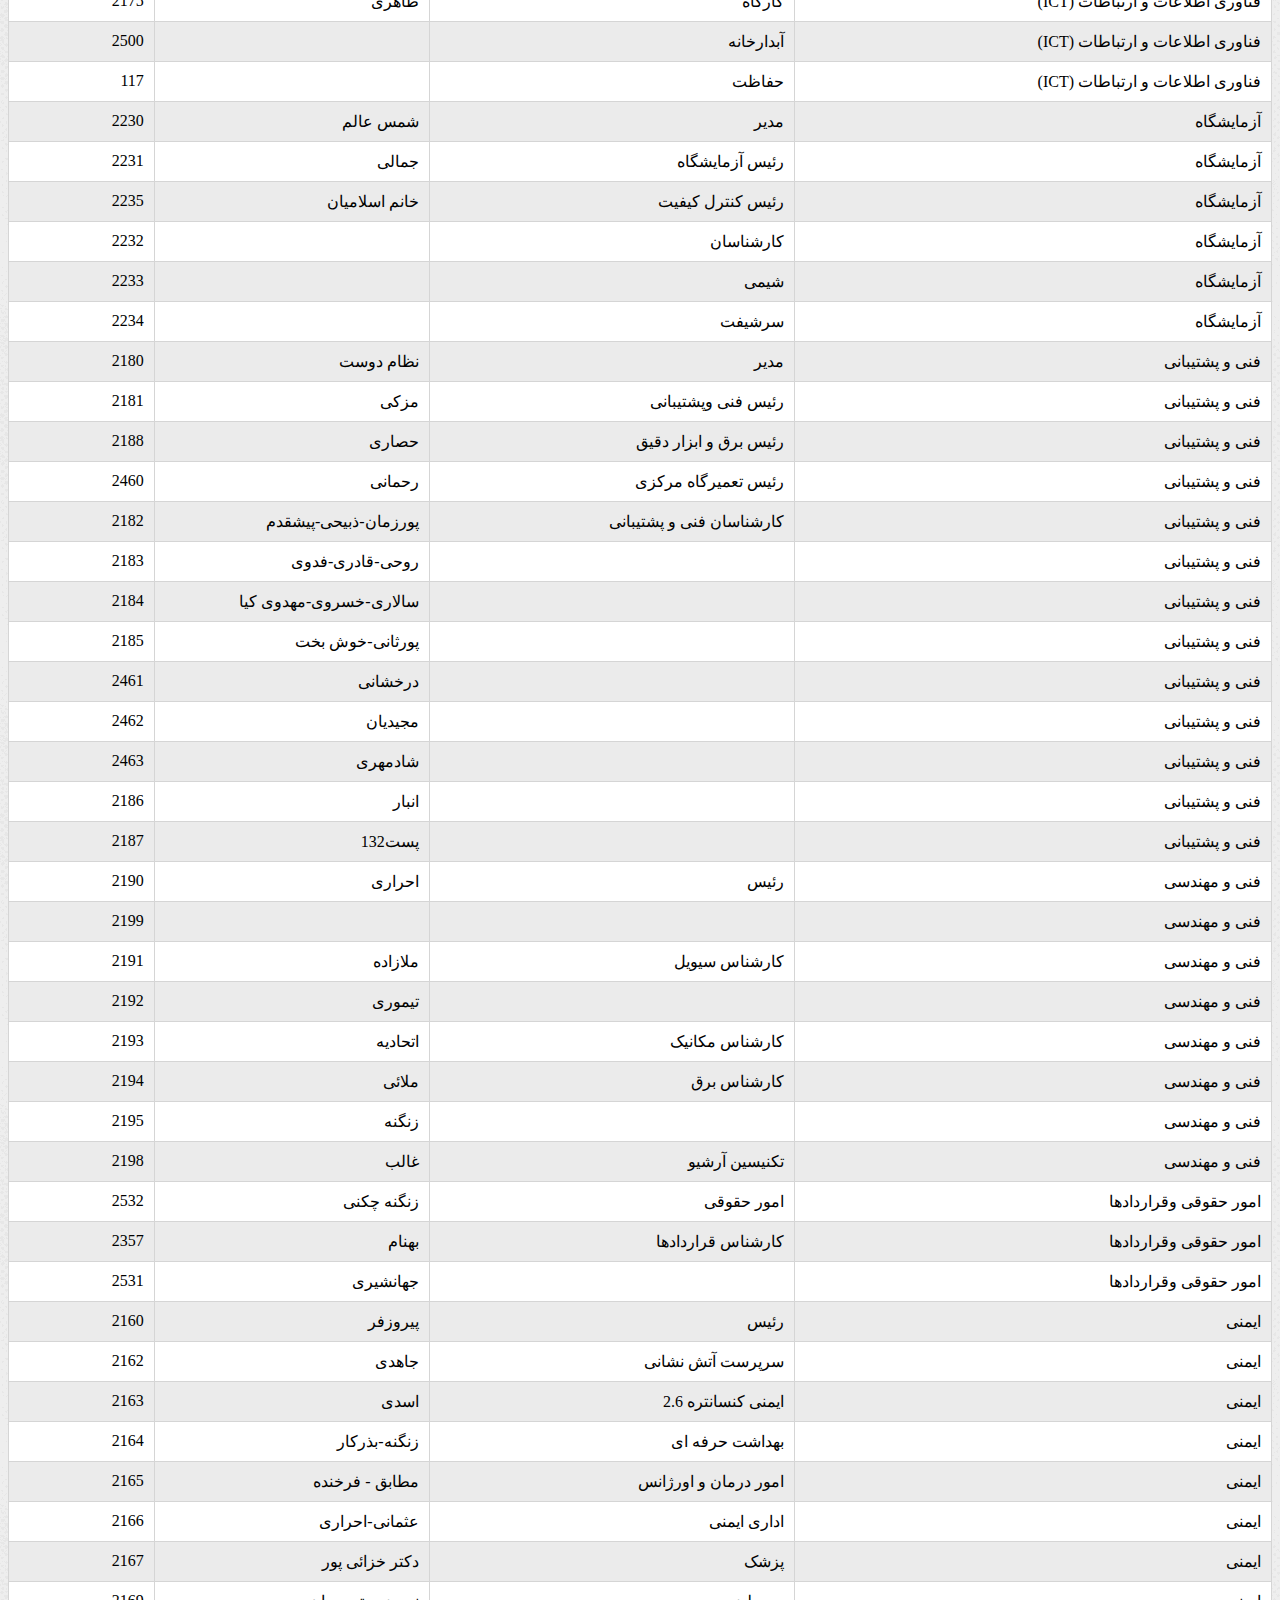
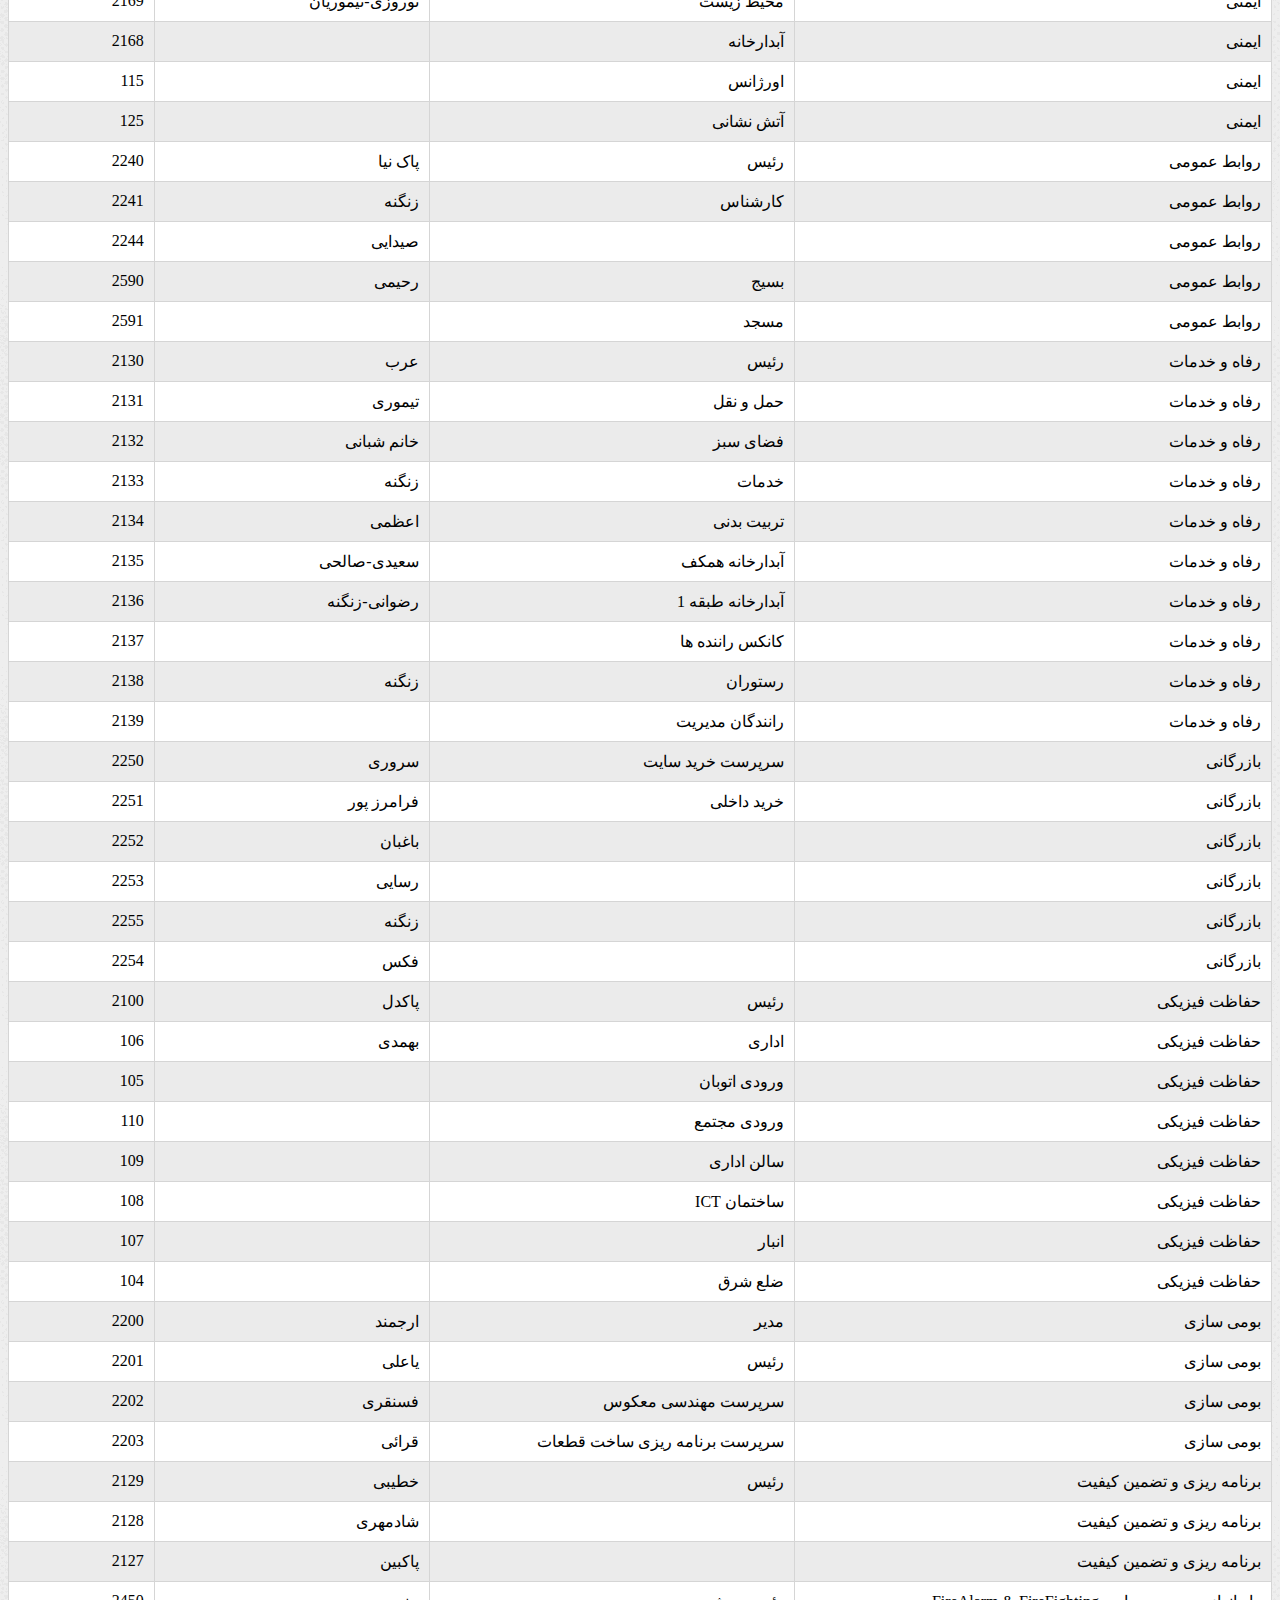
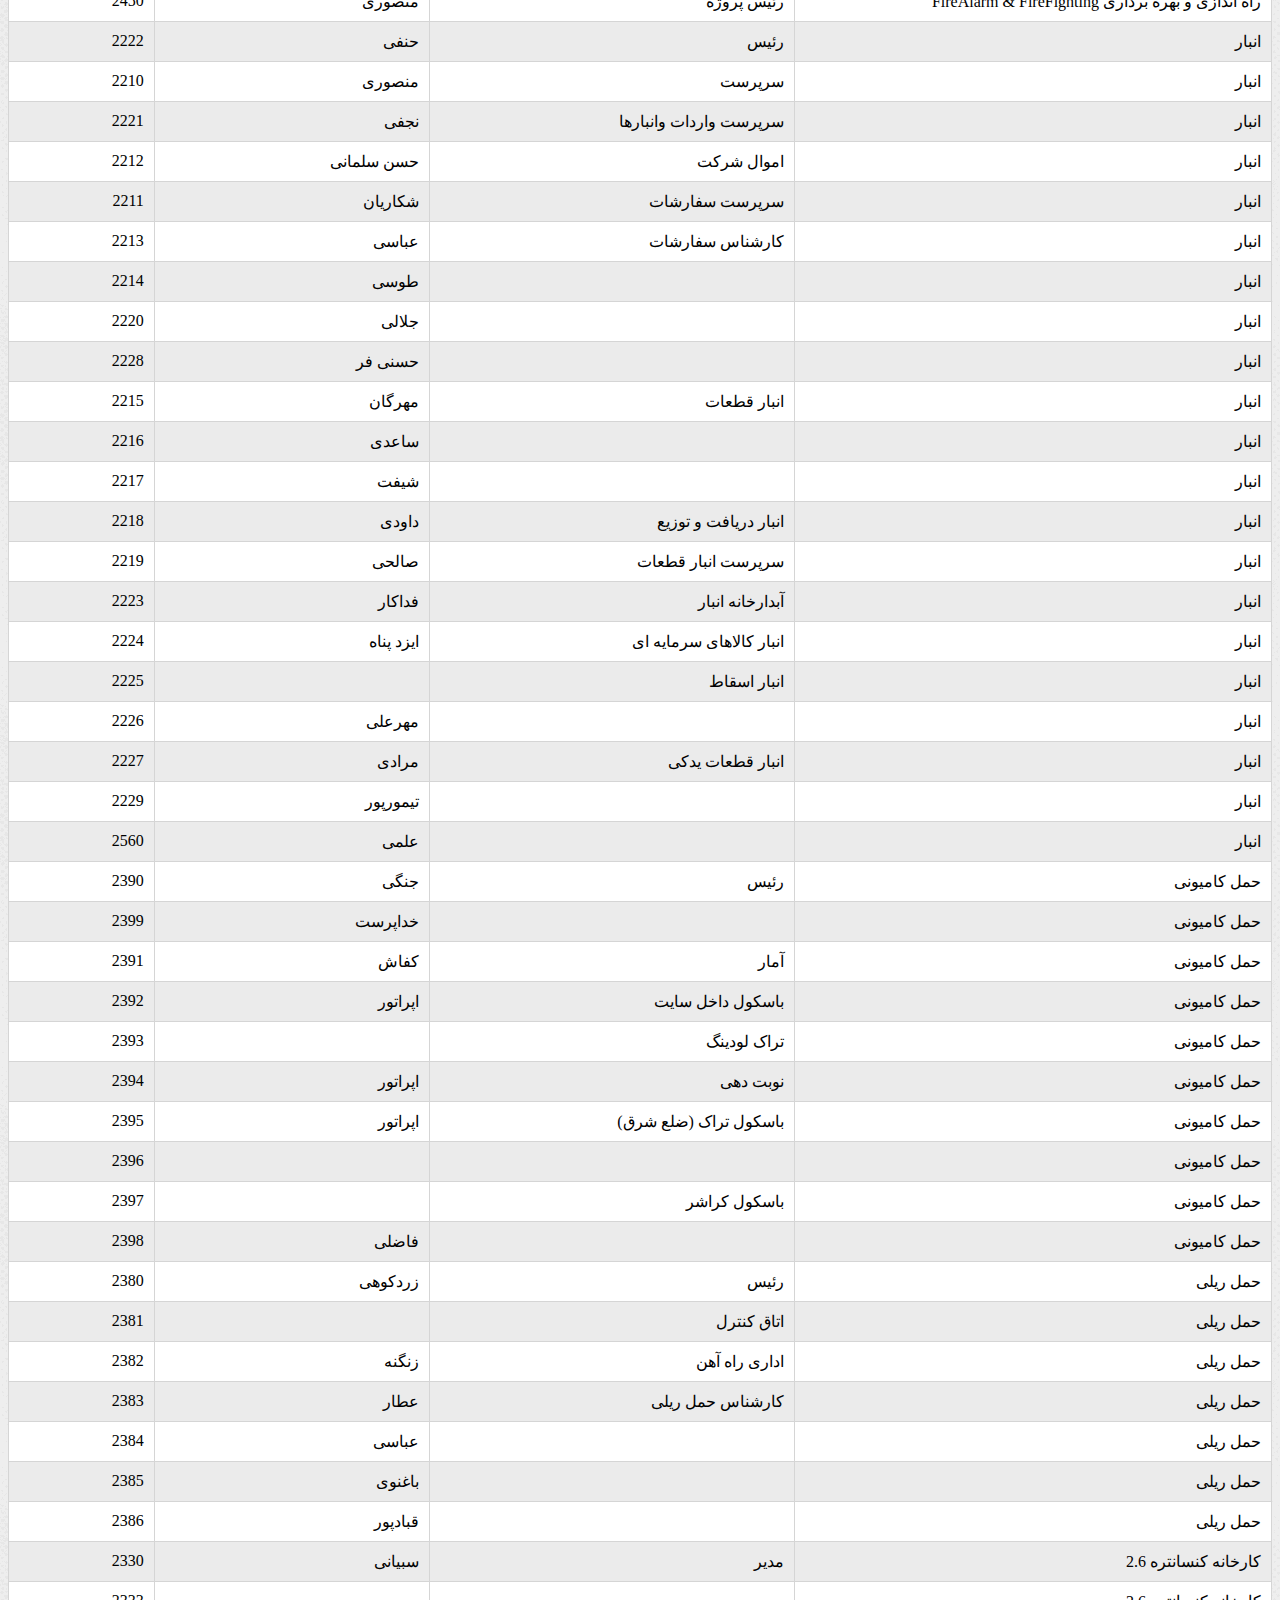
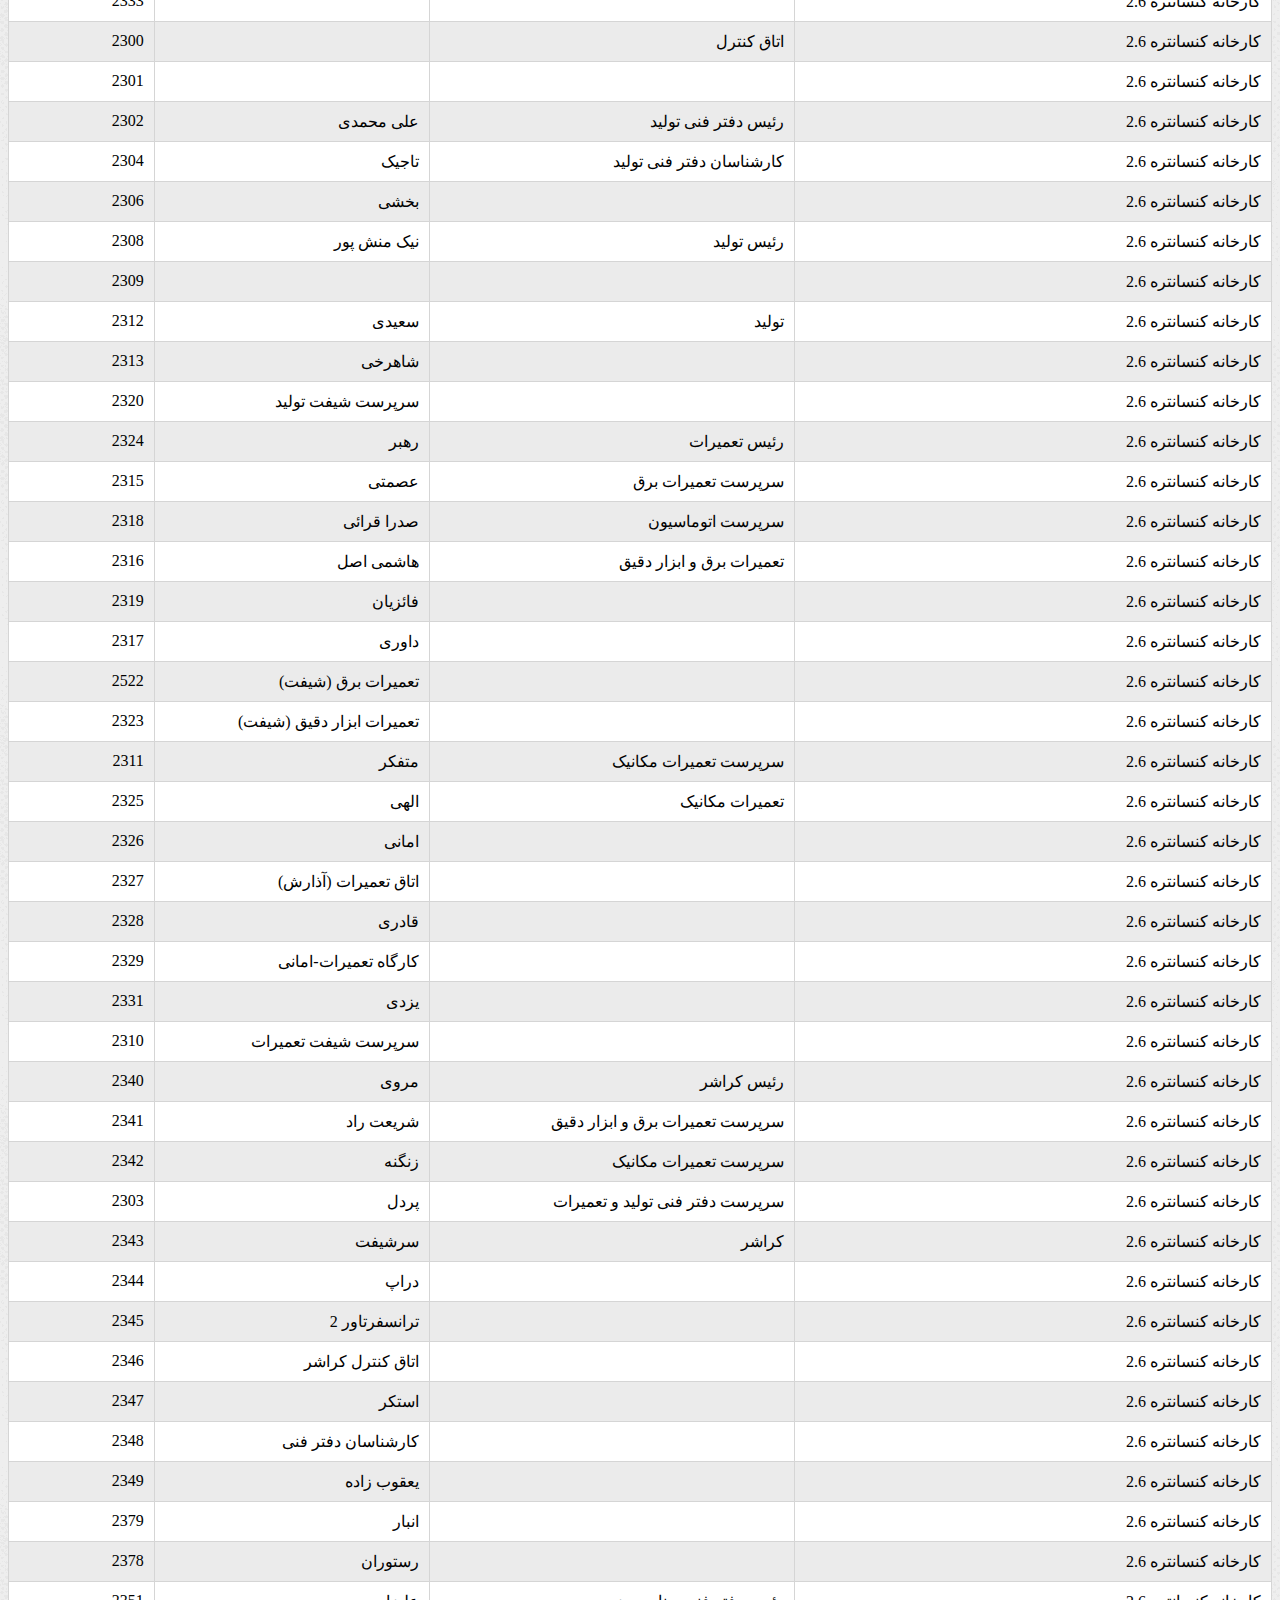
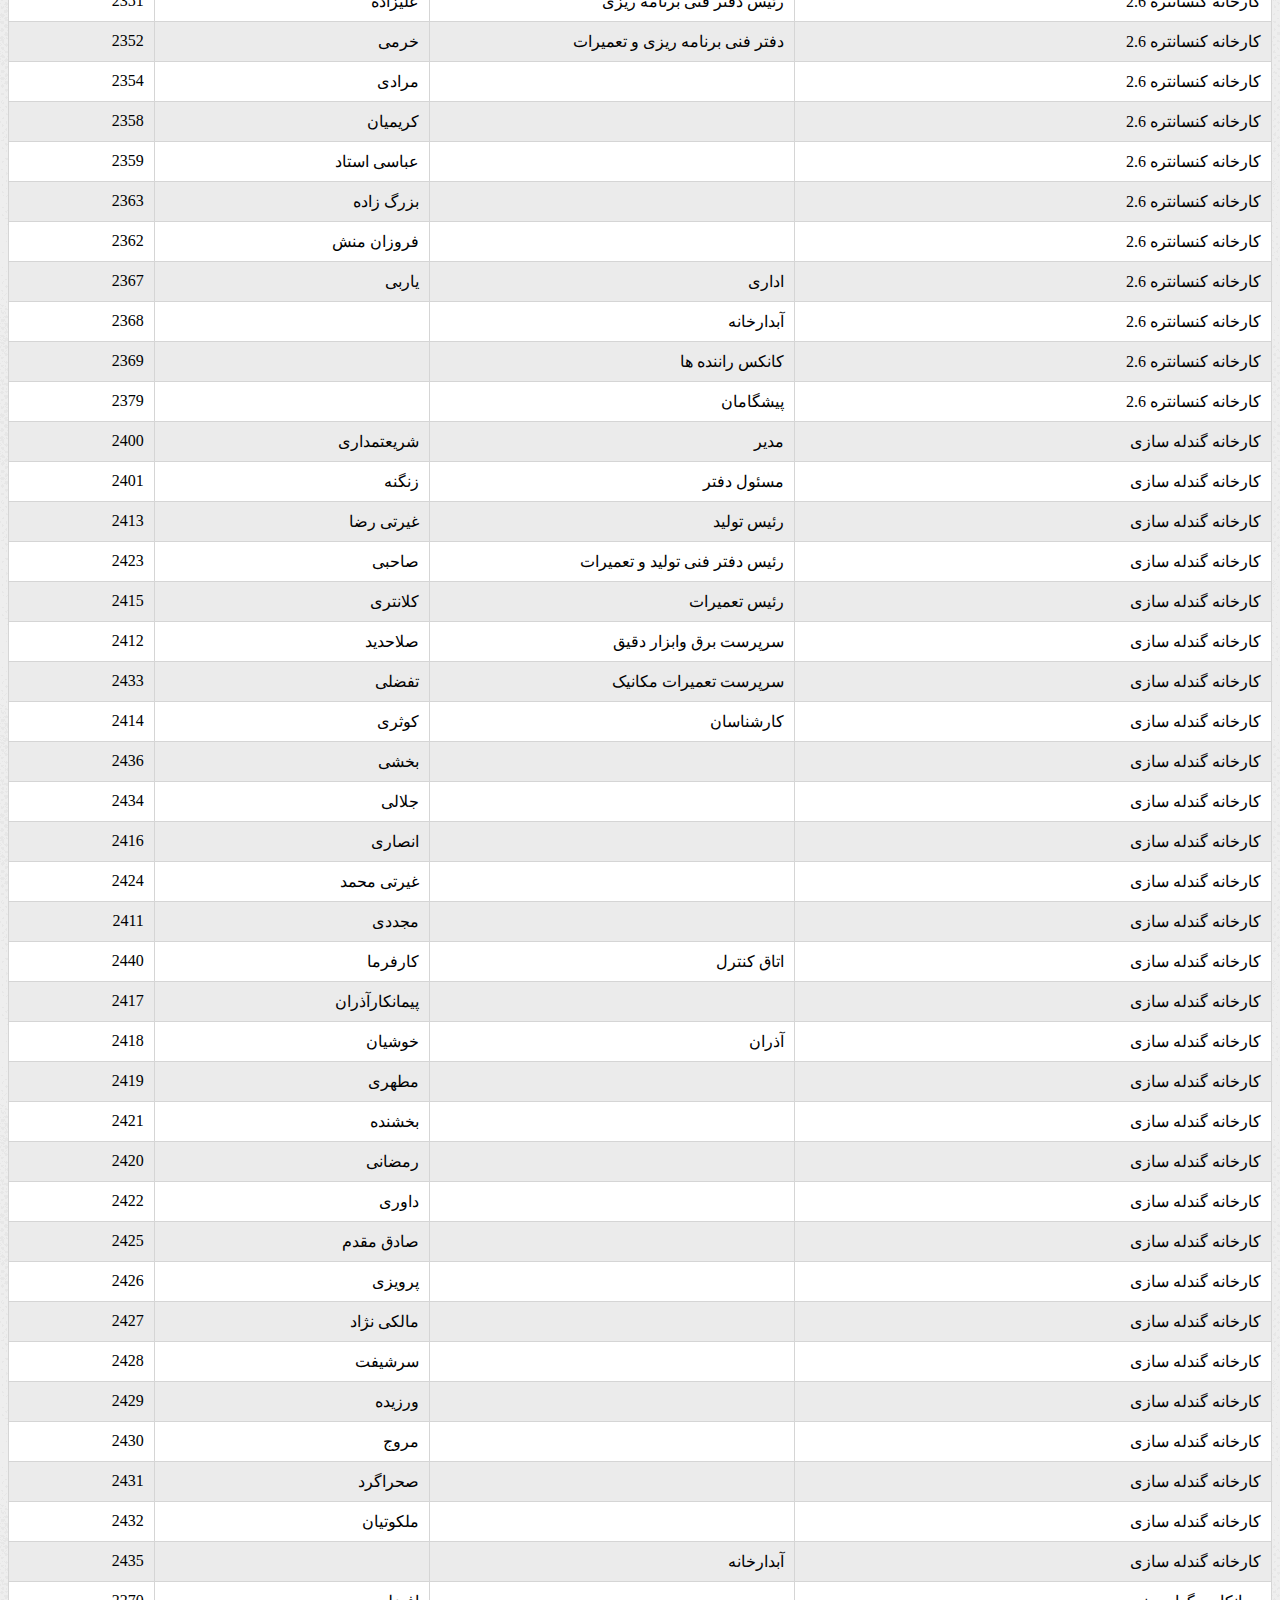
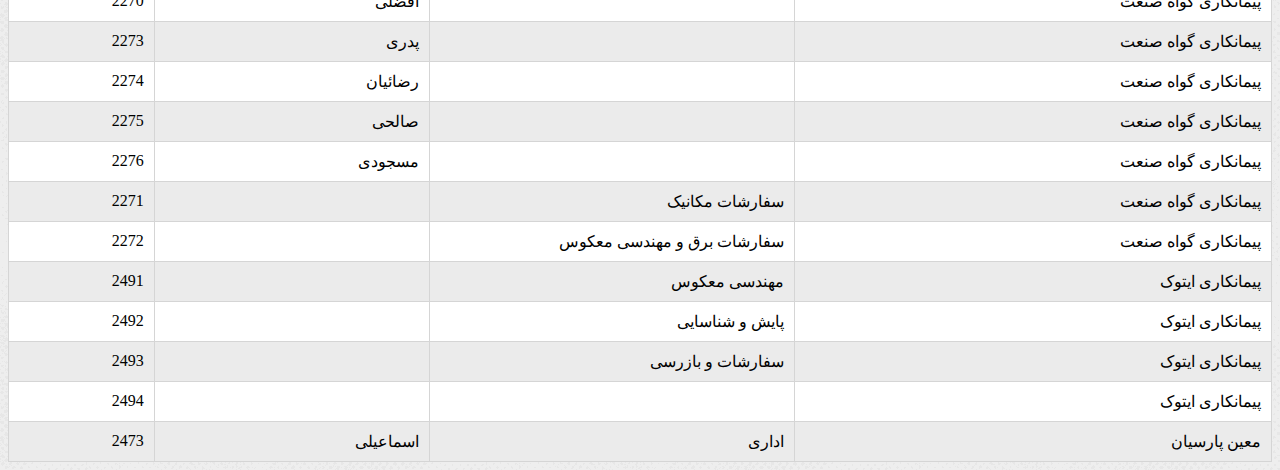
==== commit 0a96371f: "front a little nicer." ====
--- a/front/index.html
+++ b/front/index.html
@@ -1,17 +1,19 @@
 <!DOCTYPE html>
-<html>
+<html lang="fa-IR">
 <head>
   <meta charset="UTF-8">
+  <meta name="viewport" content="width=device-width, initial-scale=1">
   <title>دفترچه تلفن داخلی های سایت سنگان</title>
   <link href="https://cdn.jsdelivr.net/npm/bootstrap@5.1.3/dist/css/bootstrap.min.css" rel="stylesheet" integrity="sha384-1BmE4kWBq78iYhFldvKuhfTAU6auU8tT94WrHftjDbrCEXSU1oBoqyl2QvZ6jIW3" crossorigin="anonymous">
   <link href="style.css" rel="stylesheet">
 </head>
 <body>
+  <div class="py-5 text-center">
     <div class="container">
      <div class="row">
-      <h1>دفترچه تلفن آنلاین داخلی های پرسنل سایت سنگان</h1>
+      <h4>دفترچه تلفن آنلاین داخلی های پرسنل سایت سنگان</h4>
       
-      <input type="text" id="searchInput" onkeyup="searchPhonebook()" placeholder="جستجو...">
+      <input type="text" id="searchInput" onkeyup="searchPhonebook()" placeholder="واحد یا سمت یا نام یا شماره داخلی را وارد کنید...">
       
       <table id="phonebook">
           <thead>
@@ -1518,6 +1520,7 @@
       </table>
      </div>
     </div>
+    </div>
   <script src="main.js"></script>
 </body>
 </html>
--- a/front/style.css
+++ b/front/style.css
@@ -1,6 +1,9 @@
 table {
     border-collapse: collapse;
     width: 100%;
+  }
+  body{
+    background: url("bg.png") repeat;
   }
   
   th, td {
@@ -8,8 +11,11 @@
     padding: 10px;
   }
   
+  tr:nth-child(odd) {
+    background-color: #fff;
+  }
   tr:nth-child(even) {
-    background-color: #f2f2f2;
+    background-color: #ebebeb;
   }
   
   input[type="text"] {
@@ -28,4 +34,10 @@
 }
 .container {
   direction: rtl;
+}
+tbody, td, tfoot, th, thead, tr{
+  border: 1px solid #d5d5d5;
+}
+thead.tr{
+  background:red !important;
 }